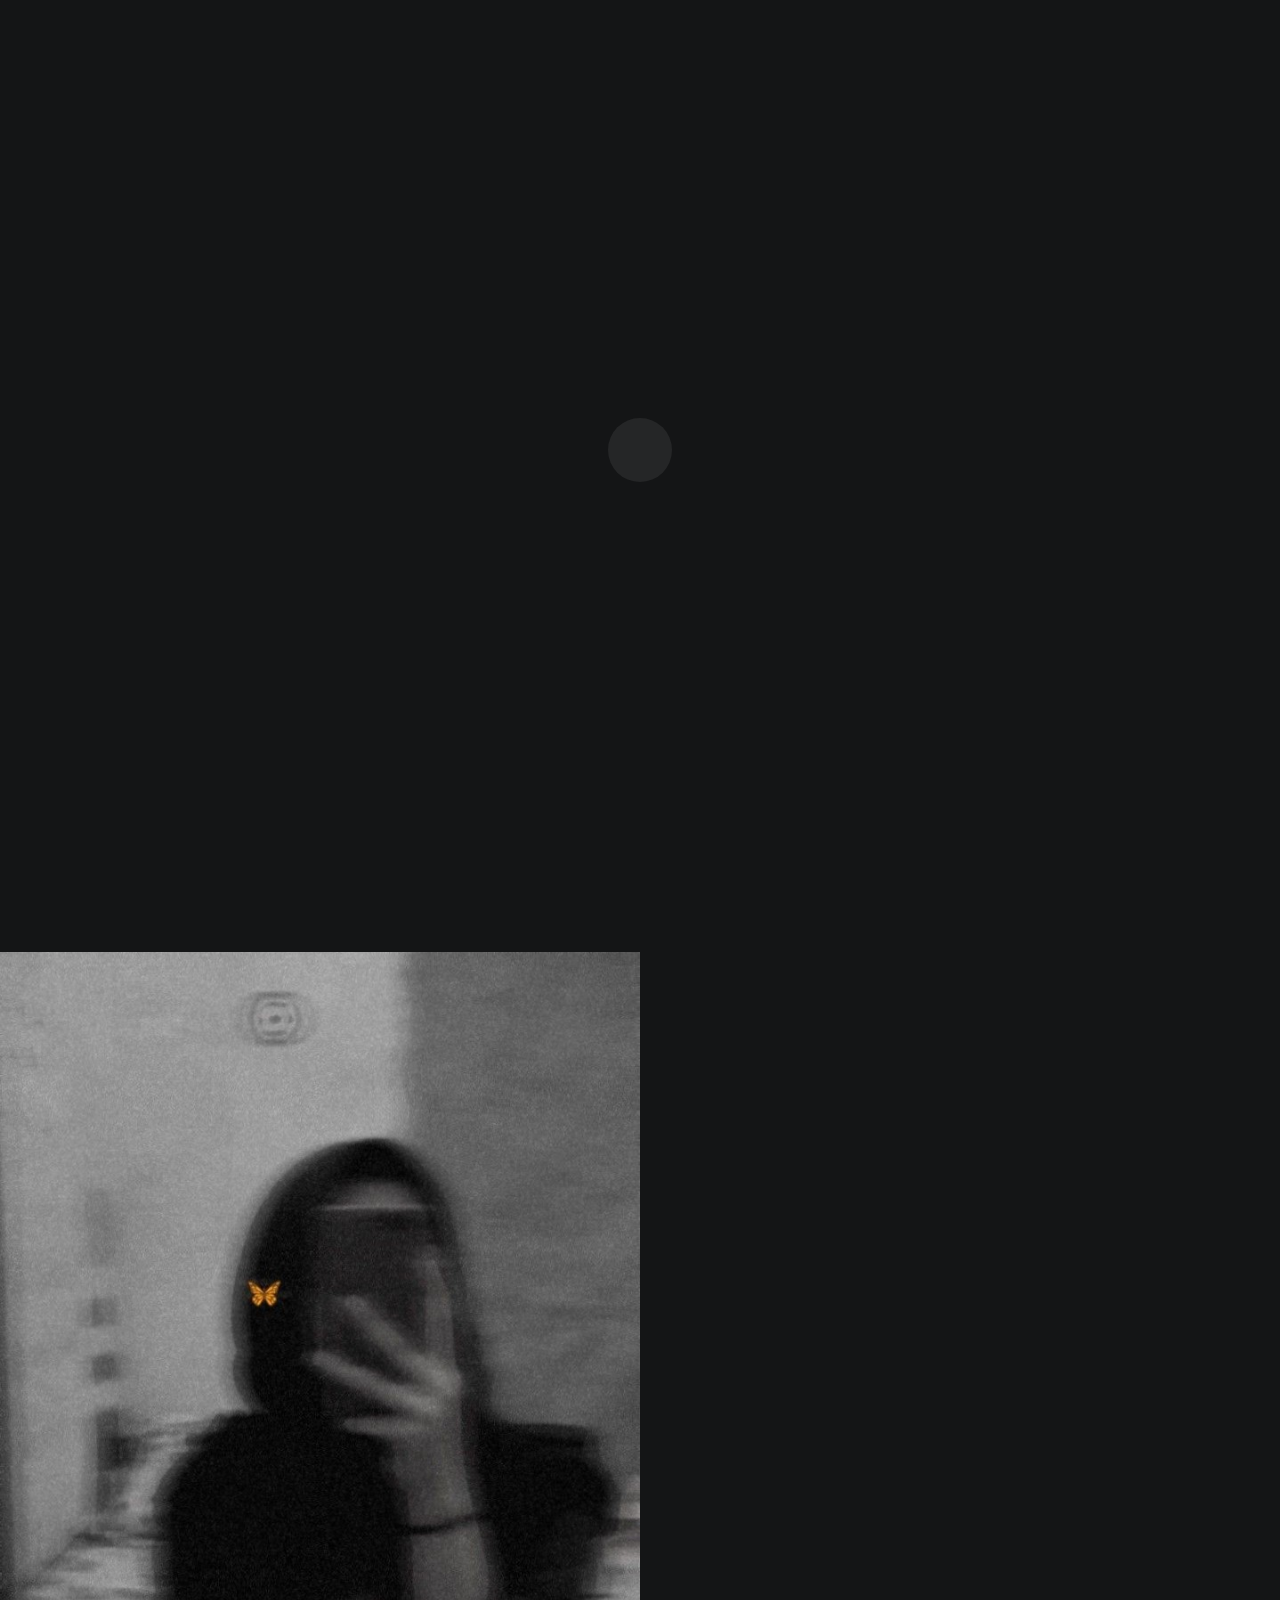
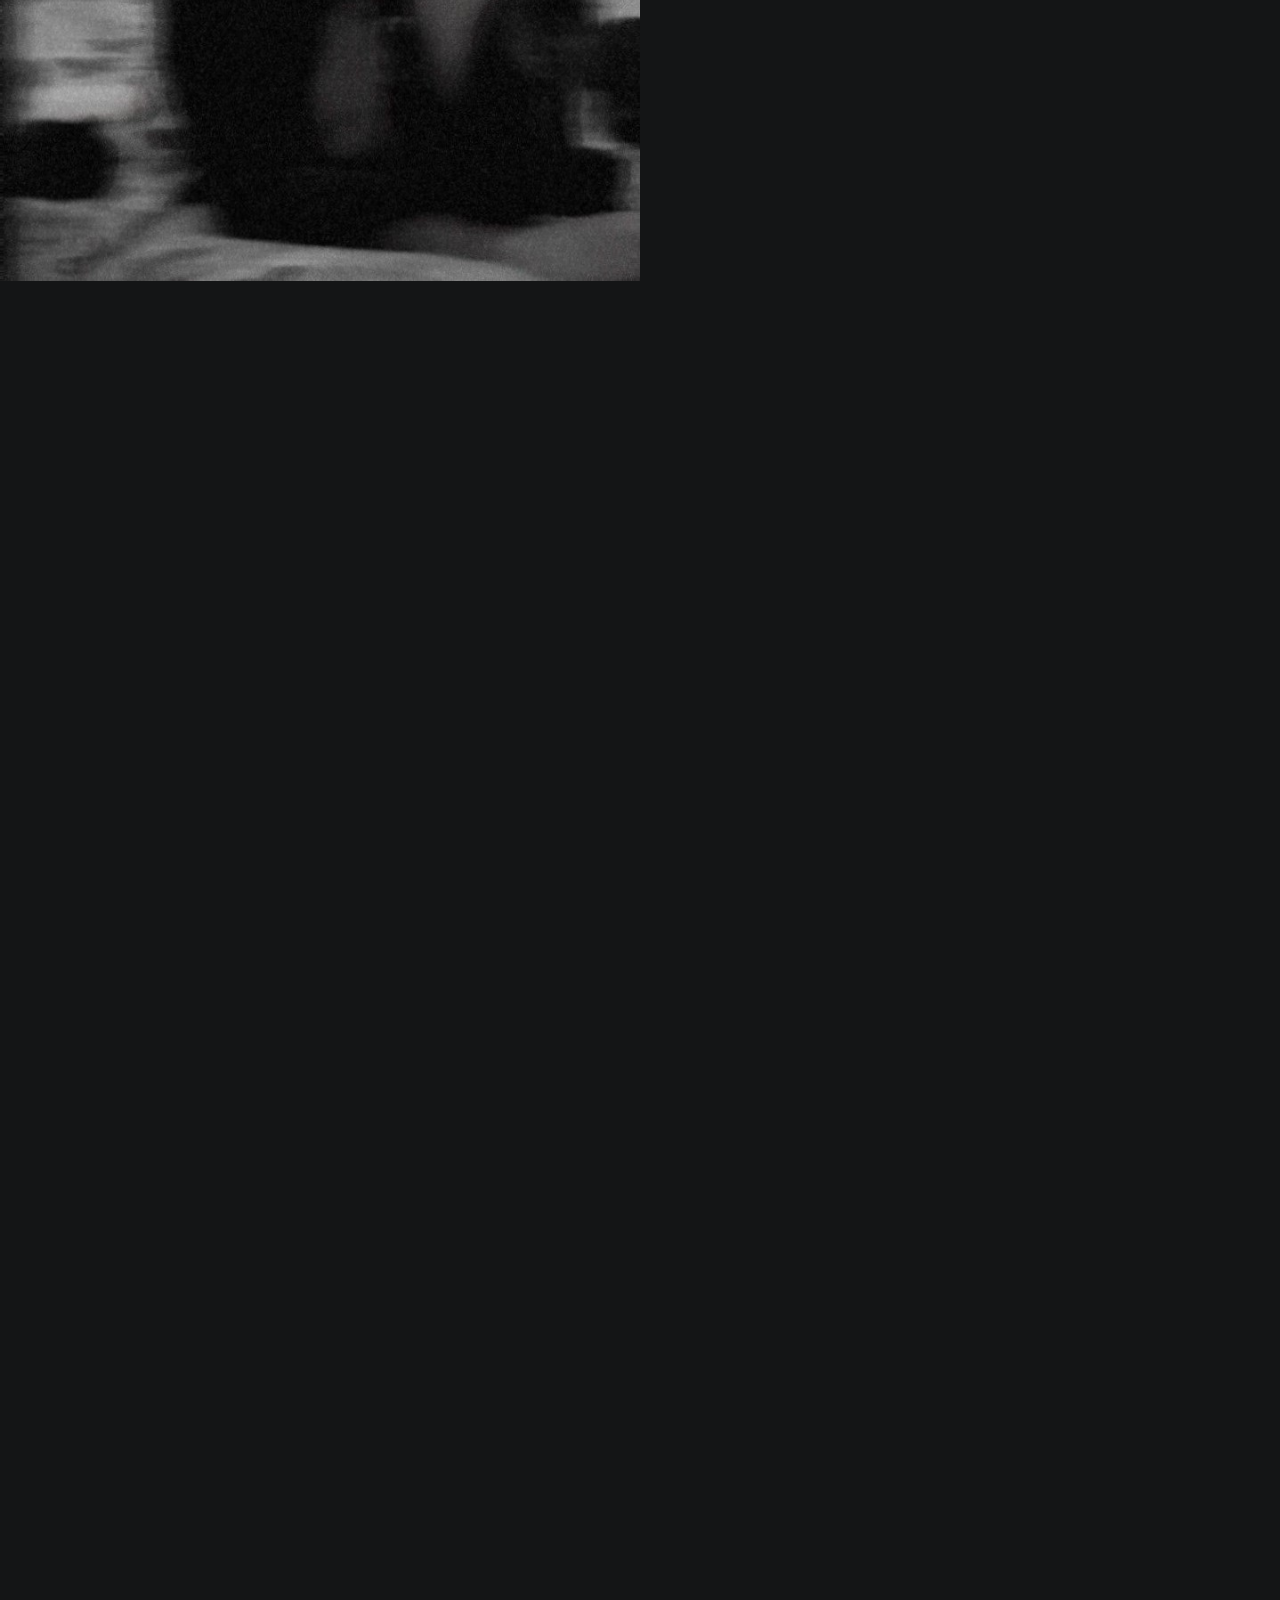
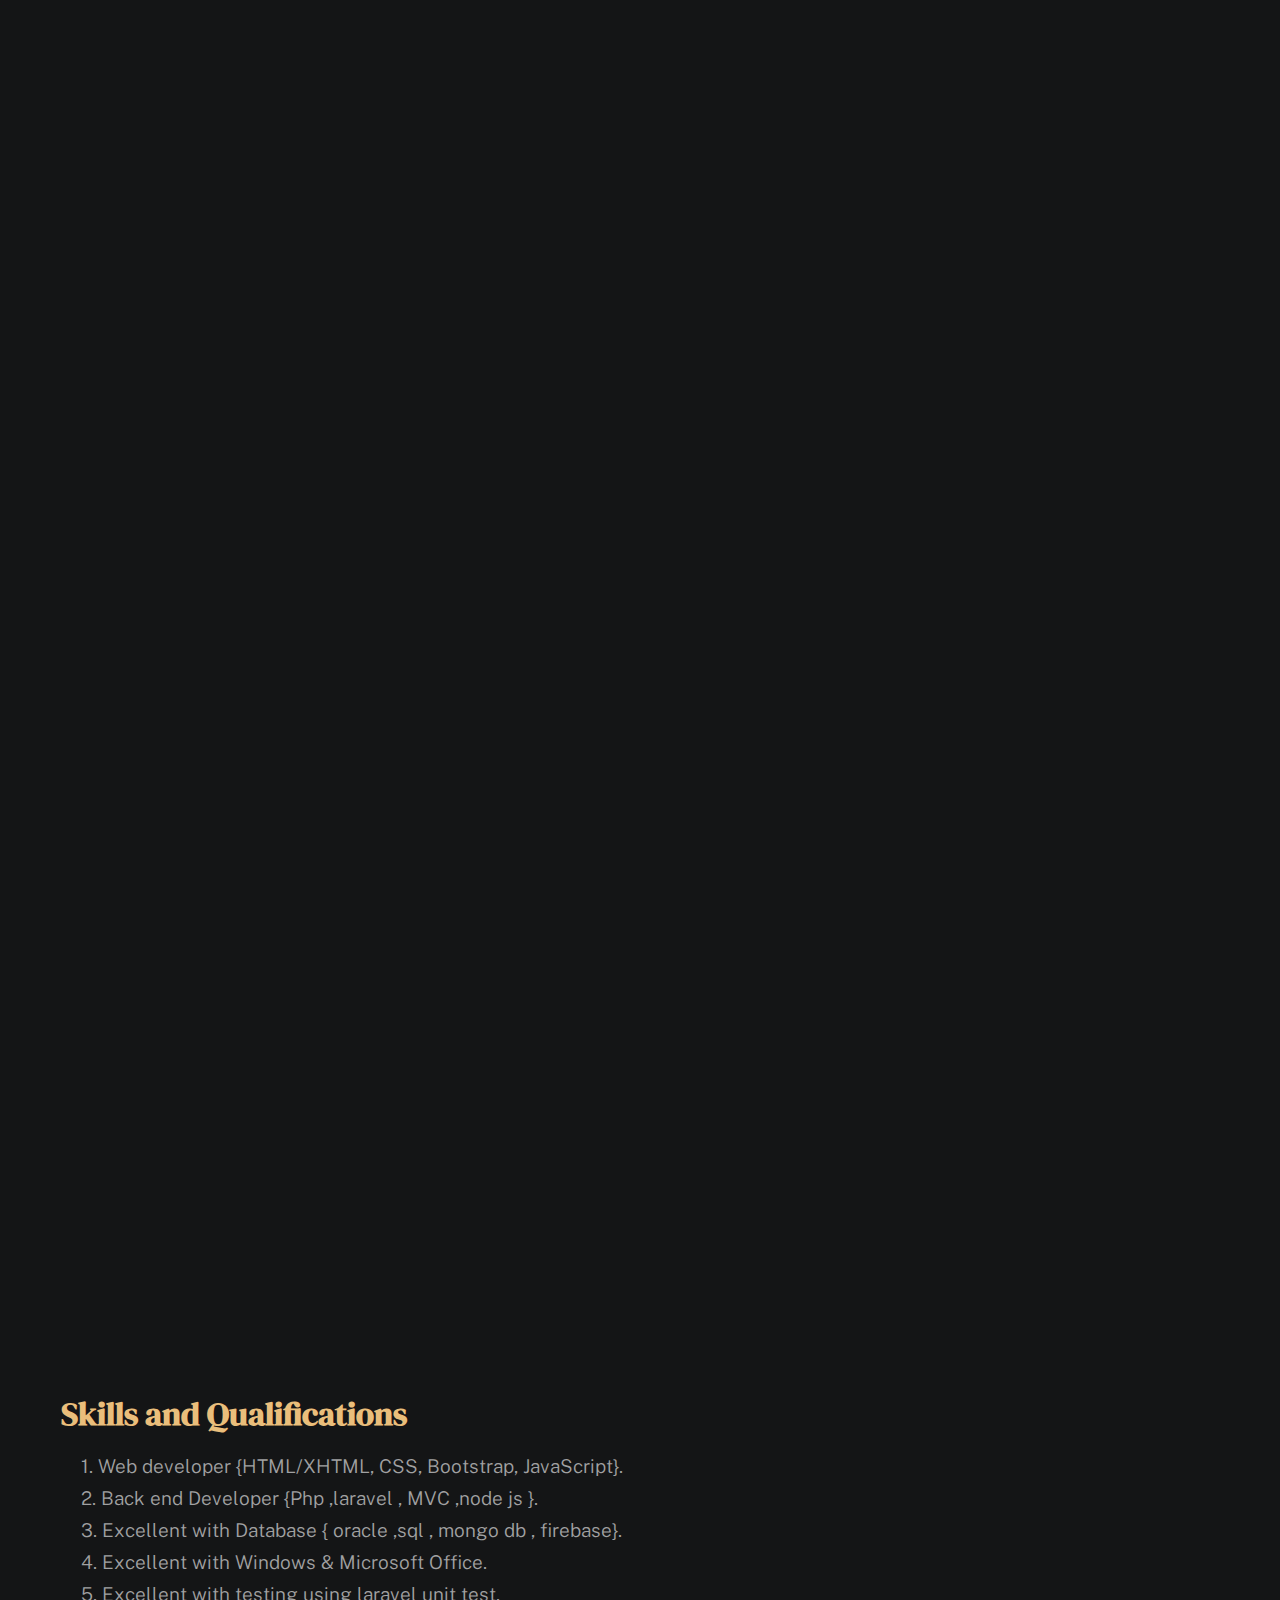
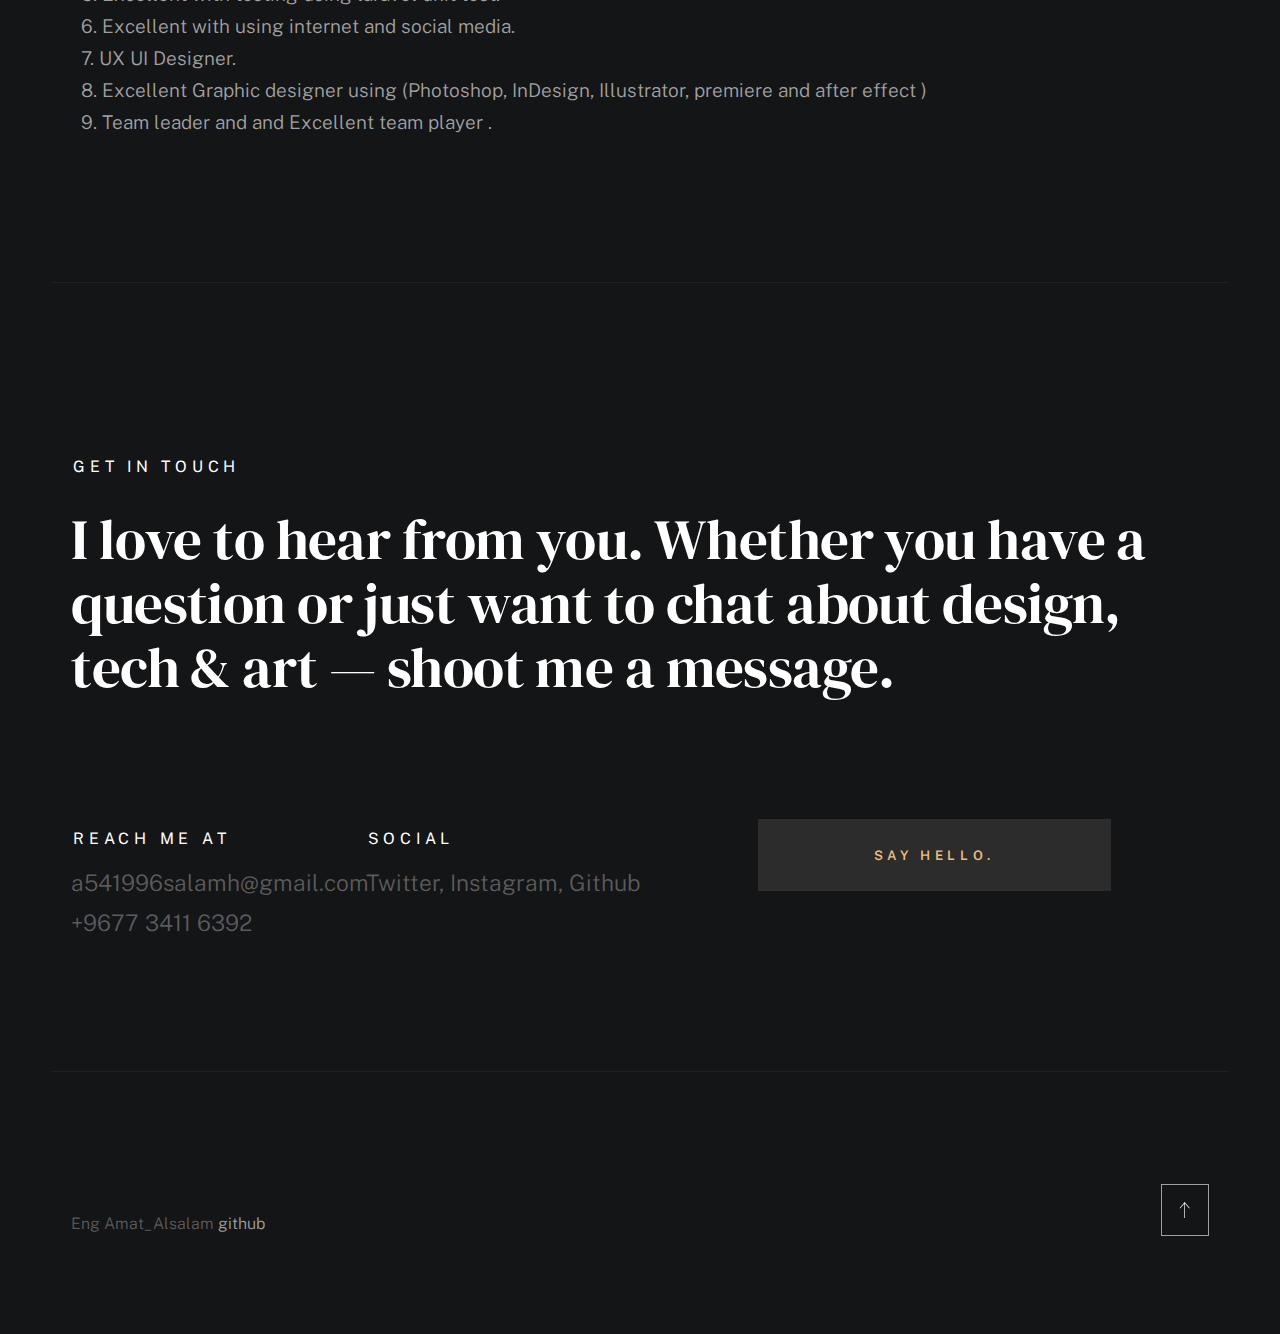
==== arabic.html @ 9507a700 "commet" ====
<!DOCTYPE html>
<html class="no-js ss-preload" lang="en">
<head>

    <!--- basic page needs
    ================================================== -->
    <meta charset="utf-8">
    <title>Amat</title>
    <meta name="description" content="">
    <meta name="Amat" content="">

    <!-- mobile specific metas
    ================================================== -->
    <meta name="viewport" content="width=device-width, initial-scale=1">

    <!-- CSS
    ================================================== -->
    <link rel="stylesheet" href="css/vendor.css">
    <link rel="stylesheet" href="css/styles.css">

    <!-- favicons
    ================================================== -->
    <link rel="apple-touch-icon" sizes="180x180" href="apple-touch-icon.png">
    
    <link rel="manifest" href="site.webmanifest">

</head>

<body id="top">


    <!-- # preloader
    ================================================== -->
    <div id="preloader">
        <div id="loader">
        </div>
    </div>


    <!-- # page wrap
    ================================================== -->
    <div class="s-pagewrap">

        <div class="circles">
            <span></span>
            <span></span>
            <span></span>
            <span></span>
            <span></span>
        </div>


        <!-- ## site header 
        ================================================== -->
        <header class="s-header">

            <div class="header-mobile">
                <span class="mobile-home-link"><a href="index.html">Luther.</a></span>
                <a class="mobile-menu-toggle" href="#0"><span>Menu</span></a>
            </div>

            <div class="row wide main-nav-wrap">
                <nav class="column lg-12 main-nav">
                    <ul>
                        <li><a href="index.html" class="home-link">Luther.</a></li>
                        <li class="current"><a href="#intro" class="smoothscroll">Intro</a></li>
                        <li><a href="#about" class="smoothscroll">About</a></li>
                        <li><a href="#works" class="smoothscroll">Works</a></li>
                        <li><a href="#contact" class="smoothscroll">Say Hello</a></li>
                        <li><a href="arabic.html" >arabic</a></li>
                        <li><a href="#index" class="smoothscroll">Salama</a></li>
                    </ul>
                </nav>
            </div>

        </header> <!-- end s-header -->


        <!-- ## main content
        ==================================================- -->
        <main class="s-content">


            <!-- ### intro
            ================================================== -->
            <section id="intro" class="s-intro target-section">

                <div class="row intro-content wide">

                    <div class="column">
                        <div class="text-pretitle with-line">
                            Hello World
                        </div>

                        <h1 class="text-huge-title" id="index">
                            I am Amat ALsalam, <br>
                            a A UX UI designer <br>
                            & full-stack developer <br> 
                           & graphic designer <br>
                           And product person passionate<br>
                    about creating simple yet <br>
                     innovative experiences for
                    users. 
                        </h1>
                    </div>
                   
                    <ul class="intro-social">
                        <li><a href="#0">Behance</a></li>
                        <li><a href="#0">Twitter</a></li>
                        <li><a href="#0">Dribbble</a></li>
                        <li><a href="#0">Instagram</a></li>
                    </ul>

                </div> <!-- end intro content -->

                <a href="#about" class="intro-scrolldown smoothscroll">
                    <svg width="24" height="24" viewBox="0 0 24 24" xmlns="http://www.w3.org/2000/svg" fill-rule="evenodd" clip-rule="evenodd"><path d="M11 21.883l-6.235-7.527-.765.644 7.521 9 7.479-9-.764-.645-6.236 7.529v-21.884h-1v21.883z"/></svg>
                </a>

            </section> <!-- end s-intro -->


            <!-- ### about
            ================================================== -->
            <section id="about" class="s-about target-section">


                <div class="row about-info wide" data-animate-block>

                    <div class="column lg-6 md-12 about-info__pic-block">
                        <img src="images/about-photo.jpeg" 
                           >
                    </div>

                    <div class="column lg-6 md-12">
                        <div class="about-info__text" >

                            <h2 class="text-pretitle with-line" data-animate-el>
                                About
                            </h2>
                            <p class="attention-getter" data-animate-el>
                                My Name is Amat Al-salam ,Graduated from sana'a university facuality of computer and
                information technology,Now I work as
                 full-stack developer
                I create notable experiences for digital products, with a strong passion for design strategy,
                illustration,
                typography and storytelling.
                After, leveraging a successful career in architecture, I strive to emphasise user’s needs and behaviours
                while
                balancing them with the clients’ business needs.
                            </p>
                            <a href="cv.html" class="btn btn--medium u-fullwidth" data-animate-el>Download CV</a>

                        </div>
                    </div>
                </div> <!-- about-info -->


                <div class="row about-expertise" data-animate-block>
                    <div class="column lg-12">

                        <h2 class="text-pretitle" data-animate-el>Expertise</h2>

                        <ul class="skills-list h1" data-animate-el>
                            <li>Developer</li>
                            <li>Visual Design</li>
                            <li>Branding Identity</li>
                            <li>UI UX Design</li>
                            <li>Product Design</li>
                    
                        </ul>

                    </div>
                </div> <!-- end about-expertise -->


                <div class="row about-timelines" data-animate-block>

                    <div class="column lg-6 tab-12">

                        <h2 class="text-pretitle" data-animate-el>
                            Experience
                        </h2>

                        <div class="timeline" data-animate-el>

                            <div class="timeline__block">
                                <div class="timeline__bullet"></div>
                                <div class="timeline__header">
                                    <h4 class="timeline__title">E-shuback</h3>
                                    <h5 class="timeline__meta">full-stack developer </h5>
                                    <p class="timeline__timeframe">July 2022 - Present</p>
                                </div>
                                <div class="timeline__desc">
                                    <p>I work as full stack developer using many framework such as laravel ajax and techniques like livewire</p>
                                </div>
                            </div>
    
                            <div class="timeline__block">
                                <div class="timeline__bullet"></div>
                                <div class="timeline__header">
                                    <h4 class="timeline__title">Masar Soft company</h4>
                                    <h5 class="timeline__meta">UX UI & motion graphic designer </h5>
                                    <p class="timeline__timeframe">January 2021 - August 2021</p>
                                </div>
                                <div class="timeline__desc">
                                    <p>motion graphic designer using affter effect and adobe premier programs</p>
                                </div>
                            </div>
                            <div class="timeline__block">
                                <div class="timeline__bullet"></div>
                                <div class="timeline__header">
                                    <h4 class="timeline__title">Kazen pro for trading company </h4>
                                    <h5 class="timeline__meta"> graphic designer </h5>
                                    <p class="timeline__timeframe">January 2020 - January 2021</p>
                                </div>
                                <div class="timeline__desc">
                                    <p> advertizment and graphic designer</p>
                                </div>
                            </div>
                        </div> <!-- end timeline -->

                    </div> <!-- end column -->

                    <div class="column lg-6 tab-12">

                        <h2 class="text-pretitle" data-animate-el>
                            Education
                        </h2>

                        <div class="timeline" data-animate-el>

                            <div class="timeline__block">
                                <div class="timeline__bullet"></div>
                                <div class="timeline__header">
                                    <h4 class="timeline__title">Rowad Coding Acadmy</h4>
                                    <h5 class="timeline__meta"> full-stack developer </h5>
                                    <p class="timeline__timeframe">January 2022 - Jun 2022</p>
                                </div>
                                <div class="timeline__desc">
                                    <p>I was trainer in full-stack developement bootcamp</p>
                                </div>
                            </div>
                            <div class="timeline__block">
                                <div class="timeline__bullet"></div>
                                <div class="timeline__header">
                                    <h4 class="timeline__title">Sana'a university</h4>
                                    <h5 class="timeline__meta"> information systems</h5> 
                                    <p class="timeline__timeframe">August 2016 - Jun 2020</p>
                                </div>
                                <div class="timeline__desc">
                                    <p></p>
                                </div>
                            </div>
                            <div class="timeline__block">
                                <div class="timeline__bullet"></div>
                                <div class="timeline__header">
                                    <h4 class="timeline__title">Ministry of youth and sports, Sana’a Yemen</h4>
                                    <p class="timeline__meta"> graphic designer</p> 
                                   
                                </div>
                                <div class="timeline__desc">
                                    <p></p>
                                </div>
                            </div>
                            <div class="timeline__block">
                                <div class="timeline__bullet"></div>
                                <div class="timeline__header">
                                    <h4 class="timeline__title">A2Z Institute Sana’a – Yemen</h4>
                                    <p class="timeline__meta"> Advanced courses</p> 
                                    
                                </div>
                                <div class="timeline__desc">
                                    <p></p>
                                </div>
                            </div>
                            <div class="timeline__block">
                                <div class="timeline__bullet"></div>
                                <div class="timeline__header">
                                    <h4 class="timeline__title">Fli Institute Sana’a – Yemen</h4>
                                    <p class="timeline__meta"> English Intermdiate diploma</p> 
                                  
                                </div>
                                <div class="timeline__desc">
                                    <p></p>
                                </div>
                            </div>
                        </div> <!-- end timeline -->
                        
                    </div> <!-- end column -->


                </div> <!-- end about-timelines -->

            </section> <!-- end s-about -->


            <!-- ### works
            ================================================== -->
            <section id="works" class="s-works target-section">


                <div class="row works-portfolio">

                    <div class="column lg-12" data-animate-block>

                        <h2 class="text-pretitle" data-animate-el>
                            Recent Works
                        </h2>
                        <p class="h1" data-animate-el>
                            Here are some of my favorite projects I have done lately. Feel free to check them out.
                        </p>
    
                        <ul class="folio-list row block-lg-one-half block-stack-on-1000">

                            <li class="folio-list__item column" data-animate-el>
                                <a class="folio-list__item-link" href="#modal-01">
                                    <div class="folio-list__item-pic">
                                        <img src="images/work/mazad.jpg"
                                             alt="">
                                    </div>
                                    
                                    <div class="folio-list__item-text">
                                        <div class="folio-list__item-cat">
                                            Website
                                        </div>
                                        <div class="folio-list__item-title">
                                            laravel project
                                        </div>
                                    </div>
                                </a>
                                <a class="folio-list__proj-link" href="#" title="project link">
                                    <svg width="15" height="15" viewBox="0 0 15 15" fill="none" xmlns="http://www.w3.org/2000/svg"><path d="M8.14645 3.14645C8.34171 2.95118 8.65829 2.95118 8.85355 3.14645L12.8536 7.14645C13.0488 7.34171 13.0488 7.65829 12.8536 7.85355L8.85355 11.8536C8.65829 12.0488 8.34171 12.0488 8.14645 11.8536C7.95118 11.6583 7.95118 11.3417 8.14645 11.1464L11.2929 8H2.5C2.22386 8 2 7.77614 2 7.5C2 7.22386 2.22386 7 2.5 7H11.2929L8.14645 3.85355C7.95118 3.65829 7.95118 3.34171 8.14645 3.14645Z" fill="currentColor" fill-rule="evenodd" clip-rule="evenodd"></path></svg>
                                </a>
                            </li> <!--end folio-list__item -->

                            <li class="folio-list__item column" data-animate-el>
                                <a class="folio-list__item-link" href="#modal-02">
                                    <div class="folio-list__item-pic">
                                        <img src="images/work/cac.png" 
                                            >
                                    </div>
                                    
                                    <div class="folio-list__item-text">
                                        <div class="folio-list__item-cat">
                                             Website
                                        </div>
                                        <div class="folio-list__item-title">
                                           Car Auction
                                        </div>
                                    </div>
                                </a>
                                <a class="folio-list__proj-link" href="#" title="project link">
                                    <svg width="15" height="15" viewBox="0 0 15 15" fill="none" xmlns="http://www.w3.org/2000/svg"><path d="M8.14645 3.14645C8.34171 2.95118 8.65829 2.95118 8.85355 3.14645L12.8536 7.14645C13.0488 7.34171 13.0488 7.65829 12.8536 7.85355L8.85355 11.8536C8.65829 12.0488 8.34171 12.0488 8.14645 11.8536C7.95118 11.6583 7.95118 11.3417 8.14645 11.1464L11.2929 8H2.5C2.22386 8 2 7.77614 2 7.5C2 7.22386 2.22386 7 2.5 7H11.2929L8.14645 3.85355C7.95118 3.65829 7.95118 3.34171 8.14645 3.14645Z" fill="currentColor" fill-rule="evenodd" clip-rule="evenodd"></path></svg>
                                </a>
                            </li> <!--end folio-list__item -->

                            <li class="folio-list__item column" data-animate-el>
                                <a class="folio-list__item-link" href="#modal-03">
                                    <div class="folio-list__item-pic">
                                        <img src="images/work/portifillio.png" 
                                           >
                                    </div>
                                    
                                    <div class="folio-list__item-text">
                                        <div class="folio-list__item-cat">
                                            portifillio
                                        </div>
                                        <div class="folio-list__item-title">
                                            website.
                                        </div>
                                    </div>
                                </a>
                                <a class="folio-list__proj-link" href="#" title="project link">
                                    <svg width="15" height="15" viewBox="0 0 15 15" fill="none" xmlns="http://www.w3.org/2000/svg"><path d="M8.14645 3.14645C8.34171 2.95118 8.65829 2.95118 8.85355 3.14645L12.8536 7.14645C13.0488 7.34171 13.0488 7.65829 12.8536 7.85355L8.85355 11.8536C8.65829 12.0488 8.34171 12.0488 8.14645 11.8536C7.95118 11.6583 7.95118 11.3417 8.14645 11.1464L11.2929 8H2.5C2.22386 8 2 7.77614 2 7.5C2 7.22386 2.22386 7 2.5 7H11.2929L8.14645 3.85355C7.95118 3.65829 7.95118 3.34171 8.14645 3.14645Z" fill="currentColor" fill-rule="evenodd" clip-rule="evenodd"></path></svg>
                                </a>
                            </li> <!--end folio-list__item -->

                            <li class="folio-list__item column" data-animate-el>
                                <a class="folio-list__item-link" href="#modal-04">
                                    <div class="folio-list__item-pic">
                                        <img src="images/work/job.png" alt="">
                                    </div>
                                    
                                    <div class="folio-list__item-text">
                                        <div class="folio-list__item-cat">
                                            Website
                                        </div>
                                        <div class="folio-list__item-title">
                                            Blockchain for jobs.
                                        </div>
                                    </div>
                                </a>
                                <a class="folio-list__proj-link" href="#" title="project link">
                                    <svg width="15" height="15" viewBox="0 0 15 15" fill="none" xmlns="http://www.w3.org/2000/svg"><path d="M8.14645 3.14645C8.34171 2.95118 8.65829 2.95118 8.85355 3.14645L12.8536 7.14645C13.0488 7.34171 13.0488 7.65829 12.8536 7.85355L8.85355 11.8536C8.65829 12.0488 8.34171 12.0488 8.14645 11.8536C7.95118 11.6583 7.95118 11.3417 8.14645 11.1464L11.2929 8H2.5C2.22386 8 2 7.77614 2 7.5C2 7.22386 2.22386 7 2.5 7H11.2929L8.14645 3.85355C7.95118 3.65829 7.95118 3.34171 8.14645 3.14645Z" fill="currentColor" fill-rule="evenodd" clip-rule="evenodd"></path></svg>
                                </a>
                            </li> <!--end folio-list__item -->

                            <li class="folio-list__item column" data-animate-el>
                                <a class="folio-list__item-link" href="#modal-05">
                                    <div class="folio-list__item-pic">
                                        <img src="images/work/video.png" alt="">
                                    </div>
                                    
                                    <div class="folio-list__item-text">
                                        <div class="folio-list__item-cat">
                                            motion graphic
                                        </div>
                                        <div class="folio-list__item-title">
                                            branding.
                                        </div>
                                    </div>
                                </a>
                                <a class="folio-list__proj-link" href="#" title="project link">
                                    <svg width="15" height="15" viewBox="0 0 15 15" fill="none" xmlns="http://www.w3.org/2000/svg"><path d="M8.14645 3.14645C8.34171 2.95118 8.65829 2.95118 8.85355 3.14645L12.8536 7.14645C13.0488 7.34171 13.0488 7.65829 12.8536 7.85355L8.85355 11.8536C8.65829 12.0488 8.34171 12.0488 8.14645 11.8536C7.95118 11.6583 7.95118 11.3417 8.14645 11.1464L11.2929 8H2.5C2.22386 8 2 7.77614 2 7.5C2 7.22386 2.22386 7 2.5 7H11.2929L8.14645 3.85355C7.95118 3.65829 7.95118 3.34171 8.14645 3.14645Z" fill="currentColor" fill-rule="evenodd" clip-rule="evenodd"></path></svg>
                                </a>
                            </li> <!--end folio-list__item -->

                            <li class="folio-list__item column" data-animate-el>
                                <a class="folio-list__item-link" href="#modal-06">
                                    <div class="folio-list__item-pic">
                                        <img src="images/work/posts.png" alt="">
                                    </div>
                                    
                                    <div class="folio-list__item-text">
                                        <div class="folio-list__item-cat">
                                            Branding & Illustration
                                        </div>
                                        <div class="folio-list__item-title">
                                            social media posts.
                                        </div>
                                    </div>
                                </a>
                                <a class="folio-list__proj-link" href="#" title="project link">
                                    <svg width="15" height="15" viewBox="0 0 15 15" fill="none" xmlns="http://www.w3.org/2000/svg"><path d="M8.14645 3.14645C8.34171 2.95118 8.65829 2.95118 8.85355 3.14645L12.8536 7.14645C13.0488 7.34171 13.0488 7.65829 12.8536 7.85355L8.85355 11.8536C8.65829 12.0488 8.34171 12.0488 8.14645 11.8536C7.95118 11.6583 7.95118 11.3417 8.14645 11.1464L11.2929 8H2.5C2.22386 8 2 7.77614 2 7.5C2 7.22386 2.22386 7 2.5 7H11.2929L8.14645 3.85355C7.95118 3.65829 7.95118 3.34171 8.14645 3.14645Z" fill="currentColor" fill-rule="evenodd" clip-rule="evenodd"></path></svg>
                                </a>
                            </li> <!--end folio-list__item -->

                        </ul> <!-- end folio-list -->

                    </div> <!-- end column -->


                    <!-- Modal Templates Popup
                    -------------------------------------------- -->
                    <div id="modal-01" hidden>
                        <div class="modal-popup">
                            <img src="images/work/mazad.jpg" width="70%" height=""alt="">
                
                            <div class="modal-popup__desc">
                                <h5> Mazad line</h5>
                                <p>team work website for selling cars on auction <br>
                                we used program language such as laravel ,html ,css
                                 ,java_script ,bootstrap and techniques like livewire,but we have not done it yet
                                </p>
                                <ul class="modal-popup__cat">
                                    <li>Website</li>
                                    <li>front and backend developer </li>
                                </ul>
                            </div>
                
                            <a href="" class="modal-popup__details"> there is no project link thats for client privacy</a>
                        </div>
                    </div> <!-- end modal -->

                    <div id="modal-02" hidden>
                        <div class="modal-popup ">
                            <img src="images/work/cac.png" width="98%" height=""alt="">
                
                            <div class="modal-popup__desc">
                                <h5>Car Action website</h5>
                                <p>CAC is laravel project for cars Auction bulid with laravel framework</p>
                                <ul class="modal-popup__cat">
                                    <li>website</li>
                                   
                                    <li> <a href="https://salama-eng.github.io/CarAuction/index.html" class="modal-popup__details">frontend link</a></li>                                    
                                   
                                </ul>
                            </div>
                
                            
                            <a href="https://github.com/salama-eng/CAC_project" class="modal-popup__details">Project backend link</a>
                        </div>
                    </div> <!-- end modal -->

                    <div id="modal-03" hidden>
                        <div class="modal-popup">
                            <img src="images/work/portifillio.png" width="100%" height="90%" alt="">
                
                            <div class="modal-popup__desc">
                                <h5>portfolio</h5>
                                <p>portfolio using nodejs framework</p>
                                <ul class="modal-popup__cat">
                                    <li>website</li>
                                </ul>
                            </div>
                
                            <a href="https://salama-eng.github.io/protofiloi/" class="modal-popup__details">Project link</a>
                        </div>
                    </div> <!-- end modal -->

                    <div id="modal-04" hidden>
                        <div class="modal-popup">
                            <img src="images/work/job.png" alt="">
                
                            <div class="modal-popup__desc">
                                <h5>motion grapic vedios</h5>
                                <p>motion graphic videos using aftereffect and adobe premier program.</p>
                                <ul class="modal-popup__cat">
                                    <li>videos</li>
                                </ul>
                            </div>
                
                            <a href="https://salama-eng.github.io/blockchain-company" class="modal-popup__details">Project link</a>
                        </div>
                    </div> <!-- end modal -->

                    <div id="modal-05" hidden>
                        <div class="modal-popup">

                            <img src="images/work/video.png" alt="">
                
                            <div class="modal-popup__desc">
                                <h5>motion grapic vedios</h5>
                                <p>motion graphic videos using aftereffect and adobe premier program..</p>
                                <ul class="modal-popup__cat">
                                    <li>videos</li>
                                </ul>
                            </div>
                
                            <a href="https://drive.google.com/drive/folders/1o-gbTzigUXdhY1HLjZap4emoyLa5oNHq" class="modal-popup__details">Project link</a>
                        </div>
                    </div> <!-- end modal -->

                    <div id="modal-06" hidden>
                        <div class="modal-popup">
                            <img src="images/work/posts.png" alt="">
                
                            <div class="modal-popup__desc">
                                <h5>posts and social media designer</h5>
                                <p>design posts and advertizments using illistrator photoshop and indesign.</p>
                                <ul class="modal-popup__cat">
                                    <li>Branding</li>
                                    <li>Product Design</li>
                                </ul>
                            </div>
                
                            <a href="https://drive.google.com/drive/folders/1jutzKMspH_Nfbsp2H7UOJoBWjekXszuC" class="modal-popup__details">Project link</a>
                        </div>
                    </div> <!-- end modal -->

                </div> <!-- end works-portfolio -->
                <section id="works" class="s-works target-section">


                    <div class="row works-portfolio">
               

                    <dl class="dictionary-style " style="margin-left: 10px;">
                         <h3><dt><strong>Skills and Qualifications</strong></dt></h3>

                           
                                <dd> Web developer {HTML/XHTML, CSS, Bootstrap, JavaScript}.</dd>
                                <dd> Back end Developer {Php ,laravel , MVC ,node js }.</dd>
                                <dd> Excellent with Database { oracle ,sql , mongo db , firebase}.</dd>
                                <dd> Excellent with Windows & Microsoft Office.</dd>
                                <dd> Excellent with testing using laravel unit test.</dd>
                                <dd> Excellent with using internet and social media.</dd>
                                <dd> UX UI Designer.</dd>
                                <dd> Excellent Graphic designer using (Photoshop, InDesign, Illustrator, premiere and after effect )</dd>
                                <dd> Team leader and and Excellent team player .</dd>

                               
                              
                         
                        </dl> </div>

            </section> <!-- end s-works -->


            <!-- ### contact
            ================================================== -->
            <section id="contact" class="s-contact target-section">

                <div class="row contact-top">
                    <div class="column lg-12">
                        <h2 class="text-pretitle">
                            Get In Touch
                        </h2>

                        <p class="h1">
                            I love to hear from you.
                            Whether you have a question or just 
                            want to chat about design, tech & art — shoot me a message.
                        </p>
                    </div>
                </div> <!-- end contact-top -->

                <div class="row contact-bottom">
                    <div class="column lg-3 md-5 tab-6 stack-on-550 contact-block">
                        <h3 class="text-pretitle">Reach me at</h3>
                        <p class="contact-links">
                            <a href="mailto:a541996salamh@gmail.com" class="mailtoui">a541996salamh@gmail.com</a> <br>
                            <a href="tel:+967734116392">+9677 3411 6392</a>
                        </p>
                    </div>
                    <div class="column lg-4 md-5 tab-6 stack-on-550 contact-block">
                        <h3 class="text-pretitle">Social</h3>
                        <ul class="contact-social">
                            <li><a href="https://twitter.com/Salam_404">Twitter</a></li>
                            <li><a href="https://www.instagram.com/salama.404/">Instagram</a></li>
                            <li><a href="https://github.com/salama-eng">Github</a></li>
                        </ul>
                    </div>
                    <div class="column lg-4 md-12 contact-block">
                        <a href="mailto:a541996salamh@gmail.com" class="mailtoui btn btn--medium u-fullwidth contact-btn">Say Hello.</a>
                    </div>
                </div> <!-- end contact-bottom -->

            </section> <!-- end contact -->

        </main> <!-- end s-content -->


        <!-- ## footer
        ================================================== -->
        <footer class="s-footer">

            <div class="row">
                <div class="column ss-copyright">
                   
                    <span> Eng Amat_Alsalam <a href="mailto:a541996salamh@gmail.com">github</a></span>
                </div>

                <div class="ss-go-top">
                    <a class="smoothscroll" title="Back to Top" href="#top">
                        <svg xmlns="http://www.w3.org/2000/svg" viewBox="0 0 24 24" fill-rule="evenodd" clip-rule="evenodd"><path d="M11 2.206l-6.235 7.528-.765-.645 7.521-9 7.479 9-.764.646-6.236-7.53v21.884h-1v-21.883z"/></svg>
                    </a>
                </div>
            </div>

        </footer> <!-- end s-footer -->

    </div> <!-- end -s-pagewrap -->


    <!-- Java Script
    ================================================== -->
    <script src="js/plugins.js"></script>
    <script src="js/main.js"></script>

</body>
</html>
---- css/vendor.css ----
/* ===================================================================
 * Theme Third-party Stylesheets
 * Template Ver. 1.0.0
 * 02-16-2021
 * -------------------------------------------------------------------
 *
 * TOC:
 * 
 * # PrismJS 1.20.0
 * # Swiper 6.4.5
 * # Basiclightbox
 * 
 * ------------------------------------------------------------------- */



/* ===================================================================
 * # PrismJS 1.20.0
 *   https://prismjs.com/download.html#themes=prism-tomorrow&languages=markup+css+clike+javascript+markup-templating+php
 *   
 *   prism.js tomorrow night eighties for JavaScript, CoffeeScript, CSS and HTML
 *   Based on https://github.com/chriskempson/tomorrow-theme
 *   @author Rose Pritchard
 * ------------------------------------------------------------------- */

code[class*="language-"],
pre[class*="language-"] {
    color           : #ccc;
    background      : none;
    font-family     : var(--font-mono);
    font-size       : calc(var(--text-size) * 0.9444);
    text-align      : left;
    white-space     : pre;
    word-spacing    : normal;
    word-break      : normal;
    word-wrap       : normal;
    line-height     : var(--vspace-1);
    -moz-tab-size   : 4;
    -o-tab-size     : 4;
    tab-size        : 4;
    -webkit-hyphens : none;
    -moz-hyphens    : none;
    -ms-hyphens     : none;
    hyphens         : none;
}

/* Code blocks */

pre[class*="language-"] {
    padding  : var(--vspace-0_5) 0 var(--vspace-1);
    margin   : 0;
    overflow : auto;
}

:not(pre)>code[class*="language-"],
pre[class*="language-"] {
    background : #2d2d2d;
}

/* Inline code */

:not(pre)>code[class*="language-"] {
    padding     : .1em;
    white-space : normal;
}

.token.comment,
.token.block-comment,
.token.prolog,
.token.doctype,
.token.cdata {
    color : #999;
}

.token.punctuation {
    color : #ccc;
}

.token.tag,
.token.attr-name,
.token.namespace,
.token.deleted {
    color : #e2777a;
}

.token.function-name {
    color : #6196cc;
}

.token.boolean,
.token.number,
.token.function {
    color : #f08d49;
}

.token.property,
.token.class-name,
.token.constant,
.token.symbol {
    color : #f8c555;
}

.token.selector,
.token.important,
.token.atrule,
.token.keyword,
.token.builtin {
    color : #cc99cd;
}

.token.string,
.token.char,
.token.attr-value,
.token.regex,
.token.variable {
    color : #7ec699;
}

.token.operator,
.token.entity,
.token.url {
    color : #67cdcc;
}

.token.important,
.token.bold {
    font-weight : bold;
}

.token.italic {
    font-style : italic;
}

.token.entity {
    cursor : help;
}

.token.inserted {
    color : green;
}



/* ===================================================================
 * # Swiper 6.4.5
 *   Most modern mobile touch slider and framework with hardware accelerated transitions
 *   https://swiperjs.com
 *
 *   Copyright 2014-2020 Vladimir Kharlampidi
 *
 *   Released under the MIT License
 *
 *   Released on: December 18, 2020
 * ------------------------------------------------------------------- */

@font-face {
    font-family : "swiper-icons";
    src         : url("data:application/font-woff;charset=utf-8;base64, [base64]//wADZ2x5ZgAAAywAAADMAAAD2MHtryVoZWFkAAABbAAAADAAAAA2E2+eoWhoZWEAAAGcAAAAHwAAACQC9gDzaG10eAAAAigAAAAZAAAArgJkABFsb2NhAAAC0AAAAFoAAABaFQAUGG1heHAAAAG8AAAAHwAAACAAcABAbmFtZQAAA/gAAAE5AAACXvFdBwlwb3N0AAAFNAAAAGIAAACE5s74hXjaY2BkYGAAYpf5Hu/j+W2+MnAzMYDAzaX6QjD6/4//Bxj5GA8AuRwMYGkAPywL13jaY2BkYGA88P8Agx4j+/8fQDYfA1AEBWgDAIB2BOoAeNpjYGRgYNBh4GdgYgABEMnIABJzYNADCQAACWgAsQB42mNgYfzCOIGBlYGB0YcxjYGBwR1Kf2WQZGhhYGBiYGVmgAFGBiQQkOaawtDAoMBQxXjg/wEGPcYDDA4wNUA2CCgwsAAAO4EL6gAAeNpj2M0gyAACqxgGNWBkZ2D4/wMA+xkDdgAAAHjaY2BgYGaAYBkGRgYQiAHyGMF8FgYHIM3DwMHABGQrMOgyWDLEM1T9/w8UBfEMgLzE////P/5//f/V/xv+r4eaAAeMbAxwIUYmIMHEgKYAYjUcsDAwsLKxc3BycfPw8jEQA/[base64]/uznmfPFBNODM2K7MTQ45YEAZqGP81AmGGcF3iPqOop0r1SPTaTbVkfUe4HXj97wYE+yNwWYxwWu4v1ugWHgo3S1XdZEVqWM7ET0cfnLGxWfkgR42o2PvWrDMBSFj/IHLaF0zKjRgdiVMwScNRAoWUoH78Y2icB/yIY09An6AH2Bdu/UB+yxopYshQiEvnvu0dURgDt8QeC8PDw7Fpji3fEA4z/PEJ6YOB5hKh4dj3EvXhxPqH/SKUY3rJ7srZ4FZnh1PMAtPhwP6fl2PMJMPDgeQ4rY8YT6Gzao0eAEA409DuggmTnFnOcSCiEiLMgxCiTI6Cq5DZUd3Qmp10vO0LaLTd2cjN4fOumlc7lUYbSQcZFkutRG7g6JKZKy0RmdLY680CDnEJ+UMkpFFe1RN7nxdVpXrC4aTtnaurOnYercZg2YVmLN/d/gczfEimrE/fs/bOuq29Zmn8tloORaXgZgGa78yO9/cnXm2BpaGvq25Dv9S4E9+5SIc9PqupJKhYFSSl47+Qcr1mYNAAAAeNptw0cKwkAAAMDZJA8Q7OUJvkLsPfZ6zFVERPy8qHh2YER+3i/BP83vIBLLySsoKimrqKqpa2hp6+jq6RsYGhmbmJqZSy0sraxtbO3sHRydnEMU4uR6yx7JJXveP7WrDycAAAAAAAH//wACeNpjYGRgYOABYhkgZgJCZgZNBkYGLQZtIJsFLMYAAAw3ALgAeNolizEKgDAQBCchRbC2sFER0YD6qVQiBCv/H9ezGI6Z5XBAw8CBK/m5iQQVauVbXLnOrMZv2oLdKFa8Pjuru2hJzGabmOSLzNMzvutpB3N42mNgZGBg4GKQYzBhYMxJLMlj4GBgAYow/P/PAJJhLM6sSoWKfWCAAwDAjgbRAAB42mNgYGBkAIIbCZo5IPrmUn0hGA0AO8EFTQAA") format("woff");
    font-weight : 400;
    font-style  : normal;
}

:root {
    --swiper-theme-color : #007aff;
}

.swiper-container {
    margin-left  : auto;
    margin-right : auto;
    position     : relative;
    overflow     : hidden;
    list-style   : none;
    padding      : 0;
    /* Fix of Webkit flickering */
    z-index      : 1;
}

.swiper-container-vertical>.swiper-wrapper {
    flex-direction : column;
}

.swiper-wrapper {
    position            : relative;
    width               : 100%;
    height              : 100%;
    z-index             : 1;
    display             : flex;
    transition-property : transform;
    box-sizing          : content-box;
}

.swiper-container-android .swiper-slide,
.swiper-wrapper {
    transform : translate3d(0px, 0, 0);
}

.swiper-container-multirow>.swiper-wrapper {
    flex-wrap : wrap;
}

.swiper-container-multirow-column>.swiper-wrapper {
    flex-wrap      : wrap;
    flex-direction : column;
}

.swiper-container-free-mode>.swiper-wrapper {
    transition-timing-function : ease-out;
    margin                     : 0 auto;
}

.swiper-slide {
    flex-shrink         : 0;
    width               : 100%;
    height              : 100%;
    position            : relative;
    transition-property : transform;
}

.swiper-slide-invisible-blank {
    visibility : hidden;
}

/* Auto Height */

.swiper-container-autoheight,
.swiper-container-autoheight .swiper-slide {
    height : auto;
}

.swiper-container-autoheight .swiper-wrapper {
    align-items         : flex-start;
    transition-property : transform, height;
}

/* 3D Effects */

.swiper-container-3d {
    perspective : 1200px;
}

.swiper-container-3d .swiper-wrapper,
.swiper-container-3d .swiper-slide,
.swiper-container-3d .swiper-slide-shadow-left,
.swiper-container-3d .swiper-slide-shadow-right,
.swiper-container-3d .swiper-slide-shadow-top,
.swiper-container-3d .swiper-slide-shadow-bottom,
.swiper-container-3d .swiper-cube-shadow {
    transform-style : preserve-3d;
}

.swiper-container-3d .swiper-slide-shadow-left,
.swiper-container-3d .swiper-slide-shadow-right,
.swiper-container-3d .swiper-slide-shadow-top,
.swiper-container-3d .swiper-slide-shadow-bottom {
    position       : absolute;
    left           : 0;
    top            : 0;
    width          : 100%;
    height         : 100%;
    pointer-events : none;
    z-index        : 10;
}

.swiper-container-3d .swiper-slide-shadow-left {
    background-image : linear-gradient(to left, rgba(0, 0, 0, 0.5), rgba(0, 0, 0, 0));
}

.swiper-container-3d .swiper-slide-shadow-right {
    background-image : linear-gradient(to right, rgba(0, 0, 0, 0.5), rgba(0, 0, 0, 0));
}

.swiper-container-3d .swiper-slide-shadow-top {
    background-image : linear-gradient(to top, rgba(0, 0, 0, 0.5), rgba(0, 0, 0, 0));
}

.swiper-container-3d .swiper-slide-shadow-bottom {
    background-image : linear-gradient(to bottom, rgba(0, 0, 0, 0.5), rgba(0, 0, 0, 0));
}

/* CSS Mode */

.swiper-container-css-mode>.swiper-wrapper {
    overflow           : auto;
    scrollbar-width    : none;
    /* For Firefox */
    -ms-overflow-style : none;
    /* For Internet Explorer and Edge */
}

.swiper-container-css-mode>.swiper-wrapper::-webkit-scrollbar {
    display : none;
}

.swiper-container-css-mode>.swiper-wrapper>.swiper-slide {
    scroll-snap-align : start start;
}

.swiper-container-horizontal.swiper-container-css-mode>.swiper-wrapper {
    scroll-snap-type : x mandatory;
}

.swiper-container-vertical.swiper-container-css-mode>.swiper-wrapper {
    scroll-snap-type : y mandatory;
}

:root {
    --swiper-navigation-size   : 44px;
    /*
    --swiper-navigation-color  : var(--swiper-theme-color);
    */
}

.swiper-button-prev,
.swiper-button-next {
    position        : absolute;
    top             : 50%;
    width           : calc(var(--swiper-navigation-size) / 44 * 27);
    height          : var(--swiper-navigation-size);
    margin-top      : calc(-1 * var(--swiper-navigation-size) / 2);
    z-index         : 10;
    cursor          : pointer;
    display         : flex;
    align-items     : center;
    justify-content : center;
    color           : var(--swiper-navigation-color, var(--swiper-theme-color));
}

.swiper-button-prev.swiper-button-disabled,
.swiper-button-next.swiper-button-disabled {
    opacity        : 0.35;
    cursor         : auto;
    pointer-events : none;
}

.swiper-button-prev:after,
.swiper-button-next:after {
    font-family    : swiper-icons;
    font-size      : var(--swiper-navigation-size);
    text-transform : none !important;
    letter-spacing : 0;
    text-transform : none;
    font-variant   : initial;
    line-height    : 1;
}

.swiper-button-prev,
.swiper-container-rtl .swiper-button-next {
    left  : 10px;
    right : auto;
}

.swiper-button-prev:after,
.swiper-container-rtl .swiper-button-next:after {
    content : "prev";
}

.swiper-button-next,
.swiper-container-rtl .swiper-button-prev {
    right : 10px;
    left  : auto;
}

.swiper-button-next:after,
.swiper-container-rtl .swiper-button-prev:after {
    content : "next";
}

.swiper-button-prev.swiper-button-white,
.swiper-button-next.swiper-button-white {
    --swiper-navigation-color : #ffffff;
}

.swiper-button-prev.swiper-button-black,
.swiper-button-next.swiper-button-black {
    --swiper-navigation-color : #000000;
}

.swiper-button-lock {
    display : none;
}

:root {
    /*
    --swiper-pagination-color: var(--swiper-theme-color);
    */
}

.swiper-pagination {
    position   : absolute;
    text-align : center;
    transition : 300ms opacity;
    transform  : translate3d(0, 0, 0);
    z-index    : 10;
}

.swiper-pagination.swiper-pagination-hidden {
    opacity : 0;
}

/* Common Styles */

.swiper-pagination-fraction,
.swiper-pagination-custom,
.swiper-container-horizontal>.swiper-pagination-bullets {
    bottom : 10px;
    left   : 0;
    width  : 100%;
}

/* Bullets */

.swiper-pagination-bullets-dynamic {
    overflow  : hidden;
    font-size : 0;
}

.swiper-pagination-bullets-dynamic .swiper-pagination-bullet {
    transform : scale(0.33);
    position  : relative;
}

.swiper-pagination-bullets-dynamic .swiper-pagination-bullet-active {
    transform : scale(1);
}

.swiper-pagination-bullets-dynamic .swiper-pagination-bullet-active-main {
    transform : scale(1);
}

.swiper-pagination-bullets-dynamic .swiper-pagination-bullet-active-prev {
    transform : scale(0.66);
}

.swiper-pagination-bullets-dynamic .swiper-pagination-bullet-active-prev-prev {
    transform : scale(0.33);
}

.swiper-pagination-bullets-dynamic .swiper-pagination-bullet-active-next {
    transform : scale(0.66);
}

.swiper-pagination-bullets-dynamic .swiper-pagination-bullet-active-next-next {
    transform : scale(0.33);
}

.swiper-pagination-bullet {
    width         : 8px;
    height        : 8px;
    display       : inline-block;
    border-radius : 100%;
    background    : #000;
    opacity       : 0.2;
}

button.swiper-pagination-bullet {
    border             : none;
    margin             : 0;
    padding            : 0;
    box-shadow         : none;
    -webkit-appearance : none;
    -moz-appearance    : none;
    appearance         : none;
}

.swiper-pagination-clickable .swiper-pagination-bullet {
    cursor : pointer;
}

.swiper-pagination-bullet-active {
    opacity    : 1;
    background : var(--swiper-pagination-color, var(--swiper-theme-color));
}

.swiper-container-vertical>.swiper-pagination-bullets {
    right     : 10px;
    top       : 50%;
    transform : translate3d(0px, -50%, 0);
}

.swiper-container-vertical>.swiper-pagination-bullets .swiper-pagination-bullet {
    margin  : 6px 0;
    display : block;
}

.swiper-container-vertical>.swiper-pagination-bullets.swiper-pagination-bullets-dynamic {
    top       : 50%;
    transform : translateY(-50%);
    width     : 8px;
}

.swiper-container-vertical>.swiper-pagination-bullets.swiper-pagination-bullets-dynamic .swiper-pagination-bullet {
    display    : inline-block;
    transition : 200ms transform, 200ms top;
}

.swiper-container-horizontal>.swiper-pagination-bullets .swiper-pagination-bullet {
    margin : 0 4px;
}

.swiper-container-horizontal>.swiper-pagination-bullets.swiper-pagination-bullets-dynamic {
    left        : 50%;
    transform   : translateX(-50%);
    white-space : nowrap;
}

.swiper-container-horizontal>.swiper-pagination-bullets.swiper-pagination-bullets-dynamic .swiper-pagination-bullet {
    transition : 200ms transform, 200ms left;
}

.swiper-container-horizontal.swiper-container-rtl>.swiper-pagination-bullets-dynamic .swiper-pagination-bullet {
    transition : 200ms transform, 200ms right;
}

/* Progress */

.swiper-pagination-progressbar {
    background : rgba(0, 0, 0, 0.25);
    position   : absolute;
}

.swiper-pagination-progressbar .swiper-pagination-progressbar-fill {
    background       : var(--swiper-pagination-color, var(--swiper-theme-color));
    position         : absolute;
    left             : 0;
    top              : 0;
    width            : 100%;
    height           : 100%;
    transform        : scale(0);
    transform-origin : left top;
}

.swiper-container-rtl .swiper-pagination-progressbar .swiper-pagination-progressbar-fill {
    transform-origin : right top;
}

.swiper-container-horizontal>.swiper-pagination-progressbar,
.swiper-container-vertical>.swiper-pagination-progressbar.swiper-pagination-progressbar-opposite {
    width  : 100%;
    height : 4px;
    left   : 0;
    top    : 0;
}

.swiper-container-vertical>.swiper-pagination-progressbar,
.swiper-container-horizontal>.swiper-pagination-progressbar.swiper-pagination-progressbar-opposite {
    width  : 4px;
    height : 100%;
    left   : 0;
    top    : 0;
}

.swiper-pagination-white {
    --swiper-pagination-color : #ffffff;
}

.swiper-pagination-black {
    --swiper-pagination-color : #000000;
}

.swiper-pagination-lock {
    display : none;
}

/* Scrollbar */

.swiper-scrollbar {
    border-radius    : 10px;
    position         : relative;
    -ms-touch-action : none;
    background       : rgba(0, 0, 0, 0.1);
}

.swiper-container-horizontal>.swiper-scrollbar {
    position : absolute;
    left     : 1%;
    bottom   : 3px;
    z-index  : 50;
    height   : 5px;
    width    : 98%;
}

.swiper-container-vertical>.swiper-scrollbar {
    position : absolute;
    right    : 3px;
    top      : 1%;
    z-index  : 50;
    width    : 5px;
    height   : 98%;
}

.swiper-scrollbar-drag {
    height        : 100%;
    width         : 100%;
    position      : relative;
    background    : rgba(0, 0, 0, 0.5);
    border-radius : 10px;
    left          : 0;
    top           : 0;
}

.swiper-scrollbar-cursor-drag {
    cursor : move;
}

.swiper-scrollbar-lock {
    display : none;
}

.swiper-zoom-container {
    width           : 100%;
    height          : 100%;
    display         : flex;
    justify-content : center;
    align-items     : center;
    text-align      : center;
}

.swiper-zoom-container>img,
.swiper-zoom-container>svg,
.swiper-zoom-container>canvas {
    max-width  : 100%;
    max-height : 100%;
    object-fit : contain;
}

.swiper-slide-zoomed {
    cursor : move;
}

/* Preloader */

:root {
    /*
    --swiper-preloader-color: var(--swiper-theme-color);
    */
}

.swiper-lazy-preloader {
    width            : 42px;
    height           : 42px;
    position         : absolute;
    left             : 50%;
    top              : 50%;
    margin-left      : -21px;
    margin-top       : -21px;
    z-index          : 10;
    transform-origin : 50%;
    animation        : swiper-preloader-spin 1s infinite linear;
    box-sizing       : border-box;
    border           : 4px solid var(--swiper-preloader-color, var(--swiper-theme-color));
    border-radius    : 50%;
    border-top-color : transparent;
}

.swiper-lazy-preloader-white {
    --swiper-preloader-color : #fff;
}

.swiper-lazy-preloader-black {
    --swiper-preloader-color : #000;
}

@keyframes swiper-preloader-spin {
    100% {
        transform : rotate(360deg);
    }
}

/* a11y */

.swiper-container .swiper-notification {
    position       : absolute;
    left           : 0;
    top            : 0;
    pointer-events : none;
    opacity        : 0;
    z-index        : -1000;
}

.swiper-container-fade.swiper-container-free-mode .swiper-slide {
    transition-timing-function : ease-out;
}

.swiper-container-fade .swiper-slide {
    pointer-events      : none;
    transition-property : opacity;
}

.swiper-container-fade .swiper-slide .swiper-slide {
    pointer-events : none;
}

.swiper-container-fade .swiper-slide-active,
.swiper-container-fade .swiper-slide-active .swiper-slide-active {
    pointer-events : auto;
}

.swiper-container-cube {
    overflow : visible;
}

.swiper-container-cube .swiper-slide {
    pointer-events              : none;
    -webkit-backface-visibility : hidden;
    backface-visibility         : hidden;
    z-index                     : 1;
    visibility                  : hidden;
    transform-origin            : 0 0;
    width                       : 100%;
    height                      : 100%;
}

.swiper-container-cube .swiper-slide .swiper-slide {
    pointer-events : none;
}

.swiper-container-cube.swiper-container-rtl .swiper-slide {
    transform-origin : 100% 0;
}

.swiper-container-cube .swiper-slide-active,
.swiper-container-cube .swiper-slide-active .swiper-slide-active {
    pointer-events : auto;
}

.swiper-container-cube .swiper-slide-active,
.swiper-container-cube .swiper-slide-next,
.swiper-container-cube .swiper-slide-prev,
.swiper-container-cube .swiper-slide-next+.swiper-slide {
    pointer-events : auto;
    visibility     : visible;
}

.swiper-container-cube .swiper-slide-shadow-top,
.swiper-container-cube .swiper-slide-shadow-bottom,
.swiper-container-cube .swiper-slide-shadow-left,
.swiper-container-cube .swiper-slide-shadow-right {
    z-index                     : 0;
    -webkit-backface-visibility : hidden;
    backface-visibility         : hidden;
}

.swiper-container-cube .swiper-cube-shadow {
    position       : absolute;
    left           : 0;
    bottom         : 0px;
    width          : 100%;
    height         : 100%;
    background     : #000;
    opacity        : 0.6;
    -webkit-filter : blur(50px);
    filter         : blur(50px);
    z-index        : 0;
}

.swiper-container-flip {
    overflow : visible;
}

.swiper-container-flip .swiper-slide {
    pointer-events              : none;
    -webkit-backface-visibility : hidden;
    backface-visibility         : hidden;
    z-index                     : 1;
}

.swiper-container-flip .swiper-slide .swiper-slide {
    pointer-events : none;
}

.swiper-container-flip .swiper-slide-active,
.swiper-container-flip .swiper-slide-active .swiper-slide-active {
    pointer-events : auto;
}

.swiper-container-flip .swiper-slide-shadow-top,
.swiper-container-flip .swiper-slide-shadow-bottom,
.swiper-container-flip .swiper-slide-shadow-left,
.swiper-container-flip .swiper-slide-shadow-right {
    z-index                     : 0;
    -webkit-backface-visibility : hidden;
    backface-visibility         : hidden;
}



/* ===================================================================
 * # Basiclightbox
 *
 *
 * ------------------------------------------------------------------- */

.basicLightbox {
    position        : fixed;
    display         : flex;
    justify-content : center;
    align-items     : center;
    top             : 0;
    left            : 0;
    width           : 100%;
    height          : 100vh;
    background      : var(--color-body);
    opacity         : 0.01;
    transition      : opacity 0.4s ease;
    z-index         : 1000;
    will-change     : opacity;
}

.basicLightbox::after {
    content             : "";
    position            : absolute;
    top                 : 1.8rem;
    right               : 1.8rem;
    width               : 2em;
    height              : 2em;
    background          : url(../images/icons/icon-close.svg);
    background-position : center;
    background-size     : 1.8rem 1.8rem;
    background-repeat   : no-repeat;
    cursor              : pointer;
}

.basicLightbox--visible {
    opacity : 1;
}

.basicLightbox__placeholder {
    max-width   : 100%;
    transform   : scale(0.9);
    transition  : all 0.4s ease;
    z-index     : 1;
    will-change : transform;
    opacity     : 0;
}

.basicLightbox__placeholder>iframe:first-child:last-child,
.basicLightbox__placeholder>img:first-child:last-child,
.basicLightbox__placeholder>video:first-child:last-child {
    display    : block;
    position   : absolute;
    top        : 0;
    right      : 0;
    bottom     : 0;
    left       : 0;
    margin     : auto;
    max-width  : 95%;
    max-height : 95%;
}

.basicLightbox__placeholder>iframe:first-child:last-child,
.basicLightbox__placeholder>video:first-child:last-child {
    pointer-events : auto;
}

.basicLightbox__placeholder>img:first-child:last-child,
.basicLightbox__placeholder>video:first-child:last-child {
    width  : auto;
    height : auto;
}

.basicLightbox--iframe .basicLightbox__placeholder,
.basicLightbox--img .basicLightbox__placeholder,
.basicLightbox--video .basicLightbox__placeholder {
    width          : 100%;
    height         : 100%;
    pointer-events : none;
}

.basicLightbox--visible .basicLightbox__placeholder {
    transform : scale(1);
    opacity   : 1;
}
---- css/styles.css ----
/* =================================================================== 
 * Luther Main Stylesheet
 * Template Ver. 1.0.0
 * 02-15-2021
 * ------------------------------------------------------------------
 *
 * TOC:
 *
 * # SETTINGS
 *      ## fonts 
 *      ## colors
 *      ## spacing and typescale
 *      ## grid variables
 * # NORMALIZE
 * # BASE SETUP
 * # GRID
 *      ## large screen devices 
 *      ## medium screen devices 
 *      ## tablet devices 
 *      ## mobile devices 
 *      ## small screen devices 
 *      ## additional column stackpoints 
 * # UTILITY CLASSES
 * # TYPOGRAPHY 
 *      ## base type styles
 *      ## additional typography & helper classes
 *      ## lists
 *      ## spacing
 * # PRELOADER
 * # FORM
 *      ## style placeholder text
 *      ## change autocomplete styles in Chrome
 * # BUTTONS
 * # TABLE
 * # COMPONENTS
 *      ## pagination
 *      ## alert box 
 *      ## skillbars 
 *      ## stats tabs
 * # PROJECT-WIDE SHARED STYLES
 *      ## media classes
 *      ## theme-specific typography classes
 *      ## MailtoUI style overrides
 * # PAGE WRAP
 *      ## circles
 * # SITE HEADER
 *      ## main navigation
 *      ## mobile menu toggle
 * # INTRO
 *      ## intro social
 *      ## intro scrolldown
 * # ABOUT
 *      ## about info
 *      ## about expertise
 *      ## about timelines
 * # WORKS
 *      ## works portfolio
 *      ## modal popup
 *      ## testimonials
 *      ## testimonial slider 
 * # CONTACT
 * # FOOTER
 *      ## copyright
 *      ## go top
 *
 * ------------------------------------------------------------------ */


/* ===================================================================
 * # SETTINGS
 *
 *
 * ------------------------------------------------------------------- */

/* ------------------------------------------------------------------- 
 * ## fonts 
 * ------------------------------------------------------------------- */
@import url("https://fonts.googleapis.com/css2?family=DM+Serif+Display&family=DM+Serif+Text:ital@0;1&family=Public+Sans:ital,wght@0,300;0,400;0,500;0,600;0,700;1,300;1,400;1,500;1,600;1,700&display=swap");

:root {

    --font-1 : "Public Sans", sans-serif;
    --font-2 : "DM Serif Display", serif;

    /* monospace
    */
    --font-mono : Consolas, "Andale Mono", Courier, "Courier New", monospace;
}

/* ------------------------------------------------------------------- 
 * ## colors
 * ------------------------------------------------------------------- */
:root {

    /* color-1(#eabe7c)
     * color-2(#23967f)
     */
    --color-1 : hsla(36, 72%, 70%, 1);
    --color-2 : hsla(168, 62%, 36%, 1);

    /* theme color variations
     */
    --color-1-lighter : hsla(36, 72%, 90%, 1);
    --color-1-light   : hsla(36, 72%, 80%, 1);
    --color-1-dark    : hsla(36, 72%, 60%, 1);
    --color-1-darker  : hsla(36, 72%, 50%, 1);
    --color-2-lighter : hsla(168, 62%, 56%, 1);
    --color-2-light   : hsla(168, 62%, 46%, 1);
    --color-2-dark    : hsla(168, 62%, 26%, 1);
    --color-2-darker  : hsla(168, 62%, 16%, 1);

    /* feedback colors
     * color-error(#ffd1d2), color-success(#c8e675), 
     * color-info(#d7ecfb), color-notice(#fff099)
     */
    --color-error           : hsla(359, 100%, 91%, 1);
    --color-success         : hsla(76, 69%, 68%, 1);
    --color-info            : hsla(205, 82%, 91%, 1);
    --color-notice          : hsla(51, 100%, 80%, 1);
    --color-error-content   : hsla(359, 50%, 50%, 1);
    --color-success-content : hsla(76, 29%, 28%, 1);
    --color-info-content    : hsla(205, 32%, 31%, 1);
    --color-notice-content  : hsla(51, 30%, 30%, 1);

    /* shades 
     * generated using 
     * Tint & Shade Generator 
     * (https://maketintsandshades.com/)
     */
    --color-black   : #000000;
    --color-gray-19 : #020202;
    --color-gray-18 : #040404;
    --color-gray-17 : #060607;
    --color-gray-16 : #080809;
    --color-gray-15 : #0a0b0b;
    --color-gray-14 : #0c0d0d;
    --color-gray-13 : #0e0f0f;
    --color-gray-12 : #101112;
    --color-gray-11 : #121314;
    --color-gray-10 : #141516;
    --color-gray-9  : #2c2c2d;
    --color-gray-8  : #434445;
    --color-gray-7  : #5b5b5c;
    --color-gray-6  : #727373;
    --color-gray-5  : #8a8a8b;
    --color-gray-4  : #a1a1a2;
    --color-gray-3  : #b9b9b9;
    --color-gray-2  : #d0d0d0;
    --color-gray-1  : #e8e8e8;
    --color-white   : #ffffff;

    /* text
     */
    --color-text        : var(--color-gray-4);
    --color-text-dark   : var(--color-white);
    --color-text-light  : var(--color-gray-7);
    --color-placeholder : var(--color-gray-7);

    /* buttons
     */
    --color-btn                    : var(--color-gray-9);
    --color-btn-text               : var(--color-1);
    --color-btn-hover              : var(--color-white);
    --color-btn-hover-text         : var(--color-black);
    --color-btn-primary            : var(--color-1-dark);
    --color-btn-primary-text       : var(--color-black);
    --color-btn-primary-hover      : var(--color-1-darker);
    --color-btn-primary-hover-text : var(--color-black);
    --color-btn-stroke             : var(--color-white);
    --color-btn-stroke-text        : var(--color-white);
    --color-btn-stroke-hover       : var(--color-white);
    --color-btn-stroke-hover-text  : var(--color-black);

    /* preloader
     */
    --color-preloader-bg : var(--color-gray-10);
    --color-loader       : white;
    --color-loader-light : rgba(255, 255, 255, 0.1);

    /* others
     */
    --color-body    : var(--color-gray-10);
    --color-border  : rgba(255, 255, 255, .05);
    --border-radius : 3px;
}

/* ------------------------------------------------------------------- 
 * ## spacing and typescale
 * ------------------------------------------------------------------- */
:root {

    /* spacing
     * base font size: 19px 
     * vertical space unit : 32px
     */
    --base-size      : 62.5%;
    --multiplier     : 1;
    --base-font-size : calc(1.9rem * var(--multiplier));
    --space          : calc(3.2rem * var(--multiplier));

    /* vertical spacing 
     */
    --vspace-0_125 : calc(0.125 * var(--space));
    --vspace-0_25  : calc(0.25 * var(--space));
    --vspace-0_375 : calc(0.375 * var(--space));
    --vspace-0_5   : calc(0.5 * var(--space));
    --vspace-0_625 : calc(0.625 * var(--space));
    --vspace-0_75  : calc(0.75 * var(--space));
    --vspace-0_875 : calc(0.875 * var(--space));
    --vspace-1     : calc(var(--space));
    --vspace-1_25  : calc(1.25 * var(--space));
    --vspace-1_5   : calc(1.5 * var(--space));
    --vspace-1_75  : calc(1.75 * var(--space));
    --vspace-2     : calc(2 * var(--space));
    --vspace-2_5   : calc(2.5 * var(--space));
    --vspace-3     : calc(3 * var(--space));
    --vspace-3_5   : calc(3.5 * var(--space));
    --vspace-4     : calc(4 * var(--space));
    --vspace-4_5   : calc(4.5 * var(--space));
    --vspace-5     : calc(5 * var(--space));

    /* type scale
     * ratio 1:2 | base: 19px
     * -------------------------------------------------------
     *
     * --text-display-3 = (81.70px)
     * --text-display-2 = (68.08px)
     * --text-display-1 = (56.73px)
     * --text-xxxl      = (47.28px)
     * --text-xxl       = (39.40px)
     * --text-xl        = (32.83px)
     * --text-lg        = (27.36px)
     * --text-md        = (22.80px)
     * --text-size      = (19.00px) BASE
     * --text-sm        = (15.83px)
     * --text-xs        = (13.19px)
     *
     * ---------------------------------------------------------
     */
    --text-scale-ratio : 1.2;
    --text-size        : var(--base-font-size);
    --text-xs          : calc((var(--text-size) / var(--text-scale-ratio)) / var(--text-scale-ratio));
    --text-sm          : calc(var(--text-xs) * var(--text-scale-ratio));
    --text-md          : calc(var(--text-sm) * var(--text-scale-ratio) * var(--text-scale-ratio));
    --text-lg          : calc(var(--text-md) * var(--text-scale-ratio));
    --text-xl          : calc(var(--text-lg) * var(--text-scale-ratio));
    --text-xxl         : calc(var(--text-xl) * var(--text-scale-ratio));
    --text-xxxl        : calc(var(--text-xxl) * var(--text-scale-ratio));
    --text-display-1   : calc(var(--text-xxxl) * var(--text-scale-ratio));
    --text-display-2   : calc(var(--text-display-1) * var(--text-scale-ratio));
    --text-display-3   : calc(var(--text-display-2) * var(--text-scale-ratio));

    /* default button height
     */
    --vspace-btn : var(--vspace-2);
}

/* on mobile devices below 600px, change the value of '--multiplier' 
 * to adjust the values of base font size and vertical space unit.
 */
@media screen and (max-width: 600px) {
    :root {
        --multiplier : .875;
    }
}

/* ------------------------------------------------------------------- 
 * ## grid variables
 * ------------------------------------------------------------------- */
:root {

    /* widths for rows and containers
     */
    --width-full     : 100%;
    --width-max      : 1200px;
    --width-wide     : 1400px;
    --width-wider    : 1600px;
    --width-widest   : 1800px;
    --width-narrow   : 1000px;
    --width-narrower : 800px;
    --width-grid-max : var(--width-max);

    /* gutter
     */
    --gutter : 2rem;
}

/* on medium screen devices
 */
@media screen and (max-width: 1200px) {
    :root {
        --gutter : 1.6rem;
    }
}

/* on mobile devices
 */
@media screen and (max-width: 600px) {
    :root {
        --gutter : 1rem;
    }
}



/* ====================================================================
 * # NORMALIZE
 *
 *
 * --------------------------------------------------------------------
 * normalize.css v8.0.1 | MIT License |
 * github.com/necolas/normalize.css
 * -------------------------------------------------------------------- */

html {
    line-height              : 1.15;
    -webkit-text-size-adjust : 100%;
}

body {
    margin : 0;
}

main {
    display : block;
}

h1 {
    font-size : 2em;
    margin    : 0.67em 0;
}

hr {
    box-sizing : content-box;
    height     : 0;
    overflow   : visible;
}

pre {
    font-family : monospace, monospace;
    font-size   : 1em;
}

a {
    background-color : transparent;
}

abbr[title] {
    border-bottom   : none;
    text-decoration : underline;
    text-decoration : underline dotted;
}

b,
strong {
    font-weight : bolder;
}

code,
kbd,
samp {
    font-family : monospace, monospace;
    font-size   : 1em;
}

small {
    font-size : 80%;
}

sub,
sup {
    font-size      : 75%;
    line-height    : 0;
    position       : relative;
    vertical-align : baseline;
}

sub {
    bottom : -0.25em;
}

sup {
    top : -0.5em;
}

img {
    border-style : none;
}

button,
input,
optgroup,
select,
textarea {
    font-family : inherit;
    font-size   : 100%;
    line-height : 1.15;
    margin      : 0;
}

button,
input {
    overflow : visible;
}

button,
select {
    text-transform : none;
}

button,
[type="button"],
[type="reset"],
[type="submit"] {
    -webkit-appearance : button;
}

button::-moz-focus-inner,
[type="button"]::-moz-focus-inner,
[type="reset"]::-moz-focus-inner,
[type="submit"]::-moz-focus-inner {
    border-style : none;
    padding      : 0;
}

button:-moz-focusring,
[type="button"]:-moz-focusring,
[type="reset"]:-moz-focusring,
[type="submit"]:-moz-focusring {
    outline : 1px dotted ButtonText;
}

fieldset {
    padding : 0.35em 0.75em 0.625em;
}

legend {
    box-sizing  : border-box;
    color       : inherit;
    display     : table;
    max-width   : 100%;
    padding     : 0;
    white-space : normal;
}

progress {
    vertical-align : baseline;
}

textarea {
    overflow : auto;
}

[type="checkbox"],
[type="radio"] {
    box-sizing : border-box;
    padding    : 0;
}

[type="number"]::-webkit-inner-spin-button,
[type="number"]::-webkit-outer-spin-button {
    height : auto;
}

[type="search"] {
    -webkit-appearance : textfield;
    outline-offset     : -2px;
}

[type="search"]::-webkit-search-decoration {
    -webkit-appearance : none;
}

::-webkit-file-upload-button {
    -webkit-appearance : button;
    font               : inherit;
}

details {
    display : block;
}

summary {
    display : list-item;
}

template {
    display : none;
}

[hidden] {
    display : none;
}



/* ===================================================================
 * # BASE SETUP
 *
 *
 * ------------------------------------------------------------------- */

html {
    font-size  : var(--base-size);
    box-sizing : border-box;
}

*,
*::before,
*::after {
    box-sizing : inherit;
}

html,
body {
    height : 100%;
}

body {
    background-color            : var(--color-body);
    -webkit-overflow-scrolling  : touch;
    -webkit-text-size-adjust    : 100%;
    -webkit-tap-highlight-color : rgba(0, 0, 0, 0);
    -webkit-font-smoothing      : antialiased;
    -moz-osx-font-smoothing     : grayscale;
}

p {
    font-size      : inherit;
    text-rendering : optimizeLegibility;
}

a {
    text-decoration : none;
}

svg,
img,
video {
    max-width : 100%;
    height    : auto;
}

pre {
    overflow : auto;
}

div, dl, dt, dd, ul, ol, li, h1, h2, h3, h4, h5, h6, pre, form, p, blockquote, th, td {
    margin  : 0;
    padding : 0;
}

input[type="email"],
input[type="number"],
input[type="search"],
input[type="text"],
input[type="tel"],
input[type="url"],
input[type="password"],
textarea {
    -webkit-appearance : none;
    -moz-appearance    : none;
    appearance         : none;
}



/* ===================================================================
 * # GRID v4.0.0
 *
 *
 *   -----------------------------------------------------------------
 * - Grid breakpoints are based on MAXIMUM WIDTH media queries, 
 *   meaning they apply to that one breakpoint and ALL THOSE BELOW IT.
 * - Grid columns without a specified width will automatically layout 
 *   as equal width columns.
 *
 * - BLOCK GRID columns(columns inside BLOCK GRID containers) are 
 *   equally-sized columns define at parent/row level. 
 *   A BLOCK GRID container's class attribute value begins with "block-".
 *
 * ------------------------------------------------------------------- */

/* row 
 */
.row {
    width     : 92%;
    max-width : var(--width-grid-max);
    margin    : 0 auto;
    display   : flex;
    flex-flow : row wrap;
}

.row .row {
    width        : auto;
    max-width    : none;
    margin-left  : calc(var(--gutter) * -1);
    margin-right : calc(var(--gutter) * -1);
}

/* column
 */
.column {
    display : block;
    flex    : 1 1 0%;
    padding : 0 var(--gutter);
}

.collapse>.column,
.column.collapse {
    padding : 0;
}

/* row utility classes
 */
.row.row-wrap {
    flex-wrap : wrap;
}

.row.row-nowrap {
    flex-wrap : nowrap;
}

.row.row-y-top {
    align-items : flex-start;
}

.row.row-y-bottom {
    align-items : flex-end;
}

.row.row-y-center {
    align-items : center;
}

.row.row-stretch {
    align-items : stretch;
}

.row.row-baseline {
    align-items : baseline;
}

.row.row-x-left {
    justify-content : flex-start;
}

.row.row-x-right {
    justify-content : flex-end;
}

.row.row-x-center {
    justify-content : center;
}

/* --------------------------------------------------------------------
 * ## large screen devices 
 * -------------------------------------------------------------------- */
.lg-1 {
    flex  : none;
    width : 8.33333%;
}

.lg-2 {
    flex  : none;
    width : 16.66667%;
}

.lg-3 {
    flex  : none;
    width : 25%;
}

.lg-4 {
    flex  : none;
    width : 33.33333%;
}

.lg-5 {
    flex  : none;
    width : 41.66667%;
}

.lg-6 {
    flex  : none;
    width : 50%;
}

.lg-7 {
    flex  : none;
    width : 58.33333%;
}

.lg-8 {
    flex  : none;
    width : 66.66667%;
}

.lg-9 {
    flex  : none;
    width : 75%;
}

.lg-10 {
    flex  : none;
    width : 83.33333%;
}

.lg-11 {
    flex  : none;
    width : 91.66667%;
}

.lg-12 {
    flex  : none;
    width : 100%;
}

.block-lg-one-eight>.column {
    flex  : none;
    width : 12.5%;
}

.block-lg-one-sixth>.column {
    flex  : none;
    width : 16.66667%;
}

.block-lg-one-fifth>.column {
    flex  : none;
    width : 20%;
}

.block-lg-one-fourth>.column {
    flex  : none;
    width : 25%;
}

.block-lg-one-third>.column {
    flex  : none;
    width : 33.33333%;
}

.block-lg-one-half>.column {
    flex  : none;
    width : 50%;
}

.block-lg-whole>.column {
    flex  : none;
    width : 100%;
}

/* --------------------------------------------------------------------
 * ## medium screen devices 
 * -------------------------------------------------------------------- */
@media screen and (max-width: 1200px) {
    .md-1 {
        flex  : none;
        width : 8.33333%;
    }

    .md-2 {
        flex  : none;
        width : 16.66667%;
    }

    .md-3 {
        flex  : none;
        width : 25%;
    }

    .md-4 {
        flex  : none;
        width : 33.33333%;
    }

    .md-5 {
        flex  : none;
        width : 41.66667%;
    }

    .md-6 {
        flex  : none;
        width : 50%;
    }

    .md-7 {
        flex  : none;
        width : 58.33333%;
    }

    .md-8 {
        flex  : none;
        width : 66.66667%;
    }

    .md-9 {
        flex  : none;
        width : 75%;
    }

    .md-10 {
        flex  : none;
        width : 83.33333%;
    }

    .md-11 {
        flex  : none;
        width : 91.66667%;
    }

    .md-12 {
        flex  : none;
        width : 100%;
    }

    .block-md-one-eight>.column {
        flex  : none;
        width : 12.5%;
    }

    .block-md-one-sixth>.column {
        flex  : none;
        width : 16.66667%;
    }

    .block-md-one-fifth>.column {
        flex  : none;
        width : 20%;
    }

    .block-md-one-fourth>.column {
        flex  : none;
        width : 25%;
    }

    .block-md-one-third>.column {
        flex  : none;
        width : 33.33333%;
    }

    .block-md-one-half>.column {
        flex  : none;
        width : 50%;
    }

    .block-md-whole>.column {
        flex  : none;
        width : 100%;
    }

    .hide-on-md {
        display : none;
    }
}

/* --------------------------------------------------------------------
 * ## tablet devices 
 * -------------------------------------------------------------------- */
@media screen and (max-width: 800px) {
    .tab-1 {
        flex  : none;
        width : 8.33333%;
    }

    .tab-2 {
        flex  : none;
        width : 16.66667%;
    }

    .tab-3 {
        flex  : none;
        width : 25%;
    }

    .tab-4 {
        flex  : none;
        width : 33.33333%;
    }

    .tab-5 {
        flex  : none;
        width : 41.66667%;
    }

    .tab-6 {
        flex  : none;
        width : 50%;
    }

    .tab-7 {
        flex  : none;
        width : 58.33333%;
    }

    .tab-8 {
        flex  : none;
        width : 66.66667%;
    }

    .tab-9 {
        flex  : none;
        width : 75%;
    }

    .tab-10 {
        flex  : none;
        width : 83.33333%;
    }

    .tab-11 {
        flex  : none;
        width : 91.66667%;
    }

    .tab-12 {
        flex  : none;
        width : 100%;
    }

    .block-tab-one-eight>.column {
        flex  : none;
        width : 12.5%;
    }

    .block-tab-one-sixth>.column {
        flex  : none;
        width : 16.66667%;
    }

    .block-tab-one-fifth>.column {
        flex  : none;
        width : 20%;
    }

    .block-tab-one-fourth>.column {
        flex  : none;
        width : 25%;
    }

    .block-tab-one-third>.column {
        flex  : none;
        width : 33.33333%;
    }

    .block-tab-one-half>.column {
        flex  : none;
        width : 50%;
    }

    .block-tab-whole>.column {
        flex  : none;
        width : 100%;
    }

    .hide-on-tab {
        display : none;
    }
}

/* --------------------------------------------------------------------
 * ## mobile devices 
 * -------------------------------------------------------------------- */
@media screen and (max-width: 600px) {
    .row {
        width         : 100%;
        padding-left  : 6vw;
        padding-right : 6vw;
    }

    .row .row {
        padding-left  : 0;
        padding-right : 0;
    }

    .mob-1 {
        flex  : none;
        width : 8.33333%;
    }

    .mob-2 {
        flex  : none;
        width : 16.66667%;
    }

    .mob-3 {
        flex  : none;
        width : 25%;
    }

    .mob-4 {
        flex  : none;
        width : 33.33333%;
    }

    .mob-5 {
        flex  : none;
        width : 41.66667%;
    }

    .mob-6 {
        flex  : none;
        width : 50%;
    }

    .mob-7 {
        flex  : none;
        width : 58.33333%;
    }

    .mob-8 {
        flex  : none;
        width : 66.66667%;
    }

    .mob-9 {
        flex  : none;
        width : 75%;
    }

    .mob-10 {
        flex  : none;
        width : 83.33333%;
    }

    .mob-11 {
        flex  : none;
        width : 91.66667%;
    }

    .mob-12 {
        flex  : none;
        width : 100%;
    }

    .block-mob-one-eight>.column {
        flex  : none;
        width : 12.5%;
    }

    .block-mob-one-sixth>.column {
        flex  : none;
        width : 16.66667%;
    }

    .block-mob-one-fifth>.column {
        flex  : none;
        width : 20%;
    }

    .block-mob-one-fourth>.column {
        flex  : none;
        width : 25%;
    }

    .block-mob-one-third>.column {
        flex  : none;
        width : 33.33333%;
    }

    .block-mob-one-half>.column {
        flex  : none;
        width : 50%;
    }

    .block-mob-whole>.column {
        flex  : none;
        width : 100%;
    }

    .hide-on-mob {
        display : none;
    }
}

/* --------------------------------------------------------------------
 * ## small screen devices 
 * --------------------------------------------------------------------*/

/* stack columns on small screen devices
 */
@media screen and (max-width: 400px) {
    .row .row {
        margin-left  : 0;
        margin-right : 0;
    }

    .block-stack>.column,
    .column {
        flex         : none;
        width        : 100%;
        margin-left  : 0;
        margin-right : 0;
        padding      : 0;
    }

    .hide-on-sm {
        display : none;
    }
}

/* --------------------------------------------------------------------
 * ## additional column stackpoints 
 * -------------------------------------------------------------------- */
@media screen and (max-width: 1000px) {

    .stack-on-1000,
    .block-stack-on-1000>.column {
        flex         : none;
        width        : 100%;
        margin-left  : 0;
        margin-right : 0;
    }
}

@media screen and (max-width: 700px) {

    .stack-on-700,
    .block-stack-on-700>.column {
        flex         : none;
        width        : 100%;
        margin-left  : 0;
        margin-right : 0;
    }
}

@media screen and (max-width: 550px) {

    .stack-on-550,
    .block-stack-on-550>.column {
        flex         : none;
        width        : 100%;
        margin-left  : 0;
        margin-right : 0;
    }
}



/* ===================================================================
 * # UTILITY CLASSES
 *
 *
 * ------------------------------------------------------------------- */

/* flex item alignment classes
 */
.u-flexitem-center {
    margin     : auto;
    align-self : center;
}

.u-flexitem-left {
    margin-right : auto;
    align-self   : center;
}

.u-flexitem-right {
    margin-left : auto;
    align-self  : center;
}

.u-flexitem-x-center {
    margin-right : auto;
    margin-left  : auto;
}

.u-flexitem-x-left {
    margin-right : auto;
}

.u-flexitem-x-right {
    margin-left : auto;
}

.u-flexitem-y-center {
    align-self : center;
}

.u-flexitem-y-top {
    align-self : flex-start;
}

.u-flexitem-y-bottom {
    align-self : flex-end;
}

/* misc helper classes
 */
.u-clearfix:after {
    content : "";
    display : table;
    clear   : both;
}

.u-hidden {
    display : none;
}

.u-invisible {
    visibility : hidden;
}

.u-antialiased {
    -webkit-font-smoothing  : antialiased;
    -moz-osx-font-smoothing : grayscale;
}

.u-overflow-hidden {
    overflow : hidden;
}

.u-remove-top {
    margin-top : 0;
}

.u-remove-bottom {
    margin-bottom : 0;
}

.u-add-half-bottom {
    margin-bottom : var(--vspace-0_5);
}

.u-add-bottom {
    margin-bottom : var(--vspace-1);
}

.u-no-border {
    border : none;
}

.u-fullwidth {
    width : 100%;
}

.u-pull-left {
    float : left;
}

.u-pull-right {
    float : right;
}



/* ===================================================================
 * # TYPOGRAPHY 
 *
 *
 * ------------------------------------------------------------------- 
 * type scale - ratio 1:2 | base: 19px
 * -------------------------------------------------------------------
 *
 * --text-display-3 = (81.70px)
 * --text-display-2 = (68.08px)
 * --text-display-1 = (56.73px)
 * --text-xxxl      = (47.28px)
 * --text-xxl       = (39.40px)
 * --text-xl        = (32.83px)
 * --text-lg        = (27.36px)
 * --text-md        = (22.80px)
 * --text-size      = (19.00px) BASE
 * --text-sm        = (15.83px)
 * --text-xs        = (13.19px)
 *
 * -------------------------------------------------------------------- */

/* --------------------------------------------------------------------
 * ## base type styles
 * -------------------------------------------------------------------- */
body {
    font-family : var(--font-1);
    font-size   : var(--base-font-size);
    font-weight : 300;
    line-height : var(--vspace-1);
    color       : var(--color-text);
}

/* links
 */
a {
    color      : var(--color-1);
    transition : all 0.3s ease-in-out;
}

a:focus,
a:hover,
a:active {
    color : var(--color-2);
}

a:hover,
a:active {
    outline : 0;
}

/* headings
 */
h1, h2, h3, h4, h5, h6, 
.h1, .h2, .h3, .h4, .h5, .h6 {
    font-family            : var(--font-2);
    font-weight            : 400;
    color                  : var(--color-text-dark);
    font-variant-ligatures : common-ligatures;
    text-rendering         : optimizeLegibility;
}

h1, .h1 {
    margin-top    : var(--vspace-2_5);
    margin-bottom : var(--vspace-0_75);
}

h2, .h2, h3, .h3, h4, .h4 {
    margin-top    : var(--vspace-2);
    margin-bottom : var(--vspace-0_5);
}

h5, .h5, h6, .h6 {
    margin-top    : var(--vspace-1_5);
    margin-bottom : var(--vspace-0_5);
}

h1, .h1 {
    font-size      : var(--text-display-1);
    line-height    : var(--vspace-2);
    letter-spacing : -.01em;
}

@media screen and (max-width: 500px) {
    h1, .h1 {
        font-size   : var(--text-xxxl);
        line-height : calc(1.625 * var(--space));
    }
}
h2, .h2 {
    font-size   : var(--text-xxl);
    line-height : var(--vspace-1_5);
}

h3, .h3 {
    font-size   : var(--text-xl);
    line-height : var(--vspace-1_25);
}

h4, .h4 {
    font-size   : var(--text-lg);
    line-height : var(--vspace-1);
}

h5, .h5 {
    font-size   : var(--text-md);
    line-height : var(--vspace-0_875);
}

h6, .h6 {
    font-family    : var(--font-1);
    font-weight    : 600;
    font-size      : var(--text-sm);
    line-height    : var(--vspace-0_75);
    text-transform : uppercase;
    letter-spacing : .2rem;
}

/* emphasis, italic,
 * strong, bold and small text
 */
em,
i,
strong,
b {
    font-size   : inherit;
    line-height : inherit;
}

em,
i {
    font-style : italic;
}

strong,
b {
    font-weight : 600;
}

small {
    font-size   : 75%;
    font-weight : 400;
    line-height : var(--vspace-0_5);
}

/* blockquotes
 */
blockquote {
    margin      : 0 0 var(--vspace-1) 0;
    padding     : var(--vspace-1) var(--vspace-1_5);
    border-left : 2px solid var(--color-text-light);
    position    : relative;
}

@media screen and (max-width: 400px) {
    blockquote {
        padding : var(--vspace-0_75) var(--vspace-0_75);
    }
}

blockquote p {
    font-family : var(--font-1);
    font-weight : 400;
    font-size   : var(--text-lg);
    font-style  : normal;
    line-height : var(--vspace-1_25);
    color       : var(--color-text-dark);
    padding     : 0;
}

blockquote cite {
    display     : block;
    font-family : var(--font-1);
    font-weight : 400;
    font-size   : var(--text-sm);
    line-height : var(--vspace-0_75);
    font-style  : normal;
}

blockquote cite:before {
    content : "\2014 \0020";
}

blockquote cite,
blockquote cite a,
blockquote cite a:visited {
    color  : var(--color-text-light);
    border : none;
}

/* figures
 */
figure img,
p img {
    margin         : 0;
    vertical-align : bottom;
}

figure {
    display      : block;
    margin-left  : 0;
    margin-right : 0;
}

figure img+figcaption {
    margin-top : var(--vspace-1);
}

figcaption {
    font-style    : italic;
    font-size     : var(--text-sm);
    text-align    : center;
    margin-bottom : 0;
}

/* preformatted, code
 */
var,
kbd,
samp,
code,
pre {
    font-family : var(--font-mono);
}

pre {
    padding    : var(--vspace-0_75) var(--vspace-1) var(--vspace-1);
    background : var(--color-gray-9);
    overflow-x : auto;
}

code {
    font-size     : var(--text-sm);
    line-height   : 1.6rem;
    margin        : 0 .2rem;
    padding       : calc(((var(--vspace-1) - 1.6rem) / 2) - .1rem) calc(.8rem - .1rem);
    white-space   : nowrap;
    background    : var(--color-gray-9);
    border        : 1px solid var(--color-gray-8);
    color         : var(--color-text-dark);
    border-radius : 3px;
}

pre>code {
    display     : block;
    white-space : pre;
    line-height : var(--vspace-1);
    padding     : 0;
    margin      : 0;
    border      : none;
}

/* deleted text, abbreviation,
 * & mark text
 */
del {
    text-decoration : line-through;
}

abbr {
    font-family    : var(--font-1);
    font-weight    : 600;
    font-variant   : small-caps;
    text-transform : lowercase;
    letter-spacing : .1em;
}

abbr[title],
dfn[title] {
    border-bottom   : 1px dotted;
    cursor          : help;
    text-decoration : none;
}

mark {
    background : var(--color-white);
    color      : var(--color-black);
}

/* horizontal rule
 */
hr {
    border       : solid var(--color-border);
    border-width : .1rem 0 0;
    clear        : both;
    margin       : var(--vspace-2) 0 calc(var(--vspace-2) - 1px);
    height       : 0;
}

hr.fancy {
    border     : none;
    margin     : var(--vspace-2) 0;
    height     : var(--vspace-1);
    text-align : center;
}

hr.fancy::before {
    content        : "*****";
    letter-spacing : .3em;
}

/* --------------------------------------------------------------------
 * ## additional typography & helper classes
 * -------------------------------------------------------------------- */
.lead,
.attention-getter {
    font-family : var(--font-1);
    font-weight : 300;
    font-size   : var(--text-md);
    line-height : var(--vspace-1_25);
    color       : var(--color-text-dark);
}

.pull-quote {
    position   : relative;
    padding    : 0;
    margin-top : 0;
    text-align : center;
}

.pull-quote blockquote {
    border      : none;
    margin      : 0 auto;
    max-width   : 62rem;
    padding-top : var(--vspace-2_5);
    position    : relative;
}

.pull-quote blockquote p {
    font-weight : 400;
    color       : var(--color-text-dark);
}

.pull-quote blockquote:before {
    content           : "";
    display           : block;
    height            : var(--vspace-1);
    width             : var(--vspace-1);
    background-repeat : no-repeat;
    background        : center center;
    background-size   : contain;
    background-image  : url(../images/icons/icon-quote.svg);
    transform         : translate(-50%, 0, 0);
    position          : absolute;
    top               : var(--vspace-1);
    left              : 50%;
}

.drop-cap:first-letter {
    float          : left;
    font-family    : var(--font-1);
    font-weight    : 600;
    font-size      : calc(3 * var(--space));
    line-height    : 1;
    padding        : 0 0.125em 0 0;
    text-transform : uppercase;
    background     : transparent;
    color          : var(--color-text-dark);
}

.text-center {
    text-align : center;
}

.text-left {
    text-align : left;
}

.text-right {
    text-align : right;
}

/* --------------------------------------------------------------------
 * ## lists
 * -------------------------------------------------------------------- */
ol {
    list-style : decimal;
}

ul {
    list-style : disc;
}

li {
    display : list-item;
}

ol,
ul {
    margin-left : 1.6rem;
}

ul li {
    padding-left : .4rem;
}

ul ul,
ul ol,
ol ol,
ol ul {
    margin : 1.6rem 0 1.6rem 1.6rem;
}

ul.disc li {
    display    : list-item;
    list-style : none;
    padding    : 0 0 0 .8rem;
    position   : relative;
}

ul.disc li::before {
    content        : "";
    display        : inline-block;
    width          : 8px;
    height         : 8px;
    border-radius  : 50%;
    background     : var(--color-1);
    position       : absolute;
    left           : -.9em;
    top            : 11px;
    vertical-align : middle;
}

dt {
    margin : 0;
    color  : var(--color-1);
}

dd {
    margin : 0 0 0 2rem;
}

/* definition list line style 
 */
.lining dt,
.lining dd {
    display : inline;
    margin  : 0;
}

.lining dt+dt:before,
.lining dd+dt:before {
    content     : "\A";
    white-space : pre;
}

.lining dd+dd:before {
    content : ", ";
}

.lining dd+dd:before {
    content : ", ";
}

.lining dd:before {
    content     : ": ";
    margin-left : -0.2em;
}

/* definition list dictionary style 
 */
.dictionary-style dt {
    display       : inline;
    counter-reset : definitions;
}

.dictionary-style dt+dt:before {
    content     : ", ";
    margin-left : -0.2em;
}

.dictionary-style dd {
    display           : block;
    counter-increment : definitions;
}

.dictionary-style dd:before {
    content : counter(definitions, decimal) ". ";
}

/* --------------------------------------------------------------------
 * ## spacing
 * -------------------------------------------------------------------- */
fieldset,
button,
.btn {
    margin-bottom : var(--vspace-0_5);
}

input,
textarea,
select,
pre,
blockquote,
figure,
figcaption,
table,
p,
ul,
ol,
dl,
form,
img,
.video-container,
.ss-custom-select {
    margin-bottom : var(--vspace-1);
}



/* ===================================================================
 * # PRELOADER
 * 
 * 
 * -------------------------------------------------------------------
 * - markup:
 *
 * <div id="preloader">
 *    <div id="loader"></div>
 * </div>
 *
 * ------------------------------------------------------------------- */

#preloader {
    position        : fixed;
    display         : flex;
    flex-flow       : row wrap;
    justify-content : center;
    align-items     : center;
    background      : var(--color-body);
    z-index         : 500;
    height          : 100vh;
    width           : 100%;
    opacity         : 1;
}

.no-js #preloader {
    display : none;
}

#loader {
    width             : var(--vspace-2);
    height            : var(--vspace-2);
    padding           : 0;
    background-color  : white;
    border-radius     : 100%;
    -webkit-animation : sk-scaleout 1.0s infinite ease-in-out;
    animation         : sk-scaleout 1.0s infinite ease-in-out;
}

@-webkit-keyframes sk-scaleout {
    0% {
        -webkit-transform : scale(0);
        transform         : scale(0);
    }

    100% {
        -webkit-transform : scale(1);
        transform         : scale(1);
        opacity           : 0;
    }
}

@keyframes sk-scaleout {
    0% {
        transform : scale(0);
    }

    100% {
        transform : scale(1);
        opacity   : 0;
    }
}



/* ===================================================================
 * # FORM
 *
 *
 * ------------------------------------------------------------------- */

fieldset {
    border : none;
}

input[type="email"],
input[type="number"],
input[type="search"],
input[type="text"],
input[type="tel"],
input[type="url"],
input[type="password"],
textarea,
select {
    --input-height      : var(--vspace-2);
    --input-line-height : var(--vspace-1);
    --input-vpadding    : calc((var(--input-height) - var(--input-line-height)) / 2);
    display             : block;
    height              : var(--input-height);
    padding             : var(--input-vpadding) 0 calc(var(--input-vpadding) - 1px);
    border              : 0;
    outline             : 0;
    color               : var(--color-text-light);
    font-family         : var(--font-1);
    font-size           : calc(var(--text-size) * 0.7778);
    line-height         : var(--input-line-height);
    max-width           : 100%;
    background          : transparent;
    border-bottom       : 1px solid var(--color-border);
    transition          : all .3s ease-in-out;
}

.ss-custom-select {
    position : relative;
    padding  : 0;
}

.ss-custom-select select {
    -webkit-appearance : none;
    -moz-appearance    : none;
    appearance         : none;
    text-indent        : 0.01px;
    text-overflow      : '';
    margin             : 0;
    vertical-align     : middle;
    line-height        : var(--vspace-1);
}

.ss-custom-select select option {
    padding-left     : 2rem;
    padding-right    : 2rem;
    background-color : var(--color-body);
}

.ss-custom-select select::-ms-expand {
    display : none;
}

.ss-custom-select::after {
    border-bottom    : 1px solid white;
    border-right     : 1px solid white;
    content          : '';
    display          : block;
    height           : 8px;
    width            : 8px;
    margin-top       : -7px;
    pointer-events   : none;
    position         : absolute;
    right            : 2.4rem;
    top              : 50%;
    transition       : all 0.15s ease-in-out;
    transform-origin : 66% 66%;
    transform        : rotate(45deg);
}

textarea {
    min-height : calc(8 * var(--space));
}

input[type="email"]:focus,
input[type="number"]:focus,
input[type="search"]:focus,
input[type="text"]:focus,
input[type="tel"]:focus,
input[type="url"]:focus,
input[type="password"]:focus,
textarea:focus,
select:focus {
    color         : var(--color-text);
    border-bottom : 1px solid var(--color-1);
}

label,
legend {
    font-family   : var(--font-1);
    font-weight   : 600;
    font-size     : var(--text-sm);
    line-height   : var(--vspace-0_5);
    margin-bottom : var(--vspace-0_5);
    color         : var(--color-text-dark);
    display       : block;
}

input[type="checkbox"],
input[type="radio"] {
    display : inline;
}

label>.label-text {
    display     : inline-block;
    margin-left : 1rem;
    font-family : var(--font-1);
    line-height : inherit;
}

label>input[type="checkbox"],
label>input[type="radio"] {
    margin   : 0;
    position : relative;
    top      : 2px;
}

/* ------------------------------------------------------------------- 
 * ## style placeholder text
 * ------------------------------------------------------------------- */
::-webkit-input-placeholder {
    /* WebKit, Blink, Edge */
    color : var(--color-placeholder);
}

:-moz-placeholder {
    /* Mozilla Firefox 4 to 18 */
    color   : var(--color-placeholder);
    opacity : 1;
}

::-moz-placeholder {
    /* Mozilla Firefox 19+ */
    color   : var(--color-placeholder);
    opacity : 1;
}

:-ms-input-placeholder {
    /* Internet Explorer 10-11 */
    color : var(--color-placeholder);
}

::-ms-input-placeholder {
    /* Microsoft Edge */
    color : var(--color-placeholder);
}

::placeholder {
    /* Most modern browsers support this now. */
    color : var(--color-placeholder);
}

/* ------------------------------------------------------------------- 
 * ## change autocomplete styles in Chrome
 * ------------------------------------------------------------------- */
input:-webkit-autofill,
input:-webkit-autofill:hover,
input:-webkit-autofill:focus,
textarea:-webkit-autofill,
textarea:-webkit-autofill:hover,
textarea:-webkit-autofill:focus,
select:-webkit-autofill,
select:-webkit-autofill:hover,
select:-webkit-autofill:focus {
    -webkit-text-fill-color : var(--color-1);
    transition              : background-color 5000s ease-in-out 0s;
}



/* ===================================================================
 * # BUTTONS
 *
 *
 * ------------------------------------------------------------------- */

.btn,
button,
input[type="submit"],
input[type="reset"],
input[type="button"] {
    --btn-height            : var(--vspace-btn);
    display                 : inline-block;
    font-family             : var(--font-1);
    font-weight             : 600;
    font-size               : var(--text-xs);
    text-transform          : uppercase;
    letter-spacing          : .35em;
    height                  : var(--btn-height);
    line-height             : calc(var(--btn-height) - 2px);
    padding                 : 0 3.6rem;
    margin                  : 0 0.4rem var(--vspace-0_5) 0;
    color                   : var(--color-btn-text);
    text-decoration         : none;
    text-align              : center;
    white-space             : nowrap;
    cursor                  : pointer;
    transition              : all .3s;
    background-color        : var(--color-btn);
    border                  : 1px solid var(--color-btn);
    -webkit-font-smoothing  : antialiased;
    -moz-osx-font-smoothing : grayscale;
}

.btn:focus,
button:focus,
input[type="submit"]:focus,
input[type="reset"]:focus,
input[type="button"]:focus,
.btn:hover,
button:hover,
input[type="submit"]:hover,
input[type="reset"]:hover,
input[type="button"]:hover {
    background-color : var(--color-btn-hover);
    border-color     : var(--color-btn-hover);
    color            : var(--color-btn-hover-text);
    outline          : 0;
}

/* button primary
 */
.btn.btn--primary,
button.btn--primary,
input[type="submit"].btn--primary,
input[type="reset"].btn--primary,
input[type="button"].btn--primary {
    background   : var(--color-btn-primary);
    border-color : var(--color-btn-primary);
    color        : var(--color-btn-primary-text);
}

.btn.btn--primary:focus,
button.btn--primary:focus,
input[type="submit"].btn--primary:focus,
input[type="reset"].btn--primary:focus,
input[type="button"].btn--primary:focus,
.btn.btn--primary:hover,
button.btn--primary:hover,
input[type="submit"].btn--primary:hover,
input[type="reset"].btn--primary:hover,
input[type="button"].btn--primary:hover {
    background   : var(--color-btn-primary-hover);
    border-color : var(--color-btn-primary-hover);
    color        : var(--color-btn-primary-hover-text);
}

/* button modifiers
 */
.btn.u-fullwidth,
button.u-fullwidth {
    width        : 100%;
    margin-right : 0;
}

.btn--small,
button.btn--small {
    --btn-height : calc(var(--vspace-btn) - 1.6rem);
}

.btn--medium,
button.btn--medium {
    --btn-height : calc(var(--vspace-btn) + .8rem);
}

.btn--large,
button.btn--large {
    --btn-height : calc(var(--vspace-btn) + 1.6rem);
}

.btn--stroke,
button.btn--stroke {
    background : transparent !important;
    border     : 1px solid var(--color-btn-stroke);
    color      : var(--color-btn-stroke-text);
}

.btn--stroke:focus,
button.btn--stroke:focus,
.btn--stroke:hover,
button.btn--stroke:hover {
    background : var(--color-btn-stroke-hover) !important;
    border     : 1px solid var(--color-btn-stroke-hover);
    color      : var(--color-btn-stroke-hover-text);
}

.btn--pill,
button.btn--pill {
    padding-left  : 3.2rem !important;
    padding-right : 3.2rem !important;
    border-radius : 1000px !important;
}



/* ===================================================================
 * # TABLE
 *
 *
 * ------------------------------------------------------------------- */

table {
    border-width    : 0;
    width           : 100%;
    max-width       : 100%;
    font-family     : var(--font-1);
    border-collapse : collapse;
}

th,
td {
    padding       : var(--vspace-0_5) 3.2rem calc(var(--vspace-0_5) - 1px);
    text-align    : left;
    border-bottom : 1px solid var(--color-border);
}

th {
    padding     : var(--vspace-0_5) 3.2rem;
    color       : var(--color-text-dark);
    font-family : var(--font-1);
    font-weight : 600;
}

th:first-child,
td:first-child {
    padding-left : 0;
}

th:last-child,
td:last-child {
    padding-right : 0;
}

.table-responsive {
    overflow-x                 : auto;
    -webkit-overflow-scrolling : touch;
}



/* ===================================================================
 * # COMPONENTS
 *
 *
 * ------------------------------------------------------------------- */

/* -------------------------------------------------------------------
 * ## pagination
 * ------------------------------------------------------------------- */
.pgn {
    --pgn-num-height : calc(var(--vspace-1) + .4rem);
    margin           : var(--vspace-1) auto;
    text-align       : center;
}

.pgn ul {
    display         : inline-flex;
    flex-flow       : row wrap;
    justify-content : center;
    list-style      : none;
    margin-left     : 0;
    position        : relative;
    padding         : 0 6rem;
}

.pgn ul li {
    margin  : 0;
    padding : 0;
}

.pgn__num {
    font-family   : var(--font-1);
    font-weight   : 600;
    font-size     : var(--text-size);
    line-height   : var(--vspace-1);
    display       : block;
    padding       : .2rem 1.2rem;
    height        : var(--pgn-num-height);
    margin        : .2rem .2rem;
    color         : var(--color-text-dark);
    border-radius : 4px;
    transition    : all, .3s, ease-in-out;
}

.pgn__num:focus,
.pgn__num:hover {
    background : var(--color-gray-9);
    color      : var(--color-white);
}

.pgn .current,
.pgn .current:focus,
.pgn .current:hover {
    background-color : var(--color-gray-9);
    color            : var(--color-white);
}

.pgn .inactive,
.pgn .inactive:focus,
.pgn .inactive:hover {
    opacity : 0.4;
    cursor  : default;
}

.pgn__prev,
.pgn__next {
    display         : inline-flex;
    flex-flow       : row wrap;
    justify-content : center;
    align-items     : center;
    height          : var(--pgn-num-height);
    width           : 4.8rem;
    line-height     : var(--vspace-1);
    border-radius   : 4px;
    padding         : 0;
    margin          : 0;
    opacity         : 1;
    font            : 0/0 a;
    text-shadow     : none;
    color           : transparent;
    transition      : all, .3s, ease-in-out;
    position        : absolute;
    top             : 50%;
    transform       : translate(0, -50%);
}

.pgn__prev:focus,
.pgn__prev:hover,
.pgn__next:focus,
.pgn__next:hover {
    background-color : var(--color-gray-9);
}

.pgn__prev svg,
.pgn__next svg {
    height     : 2.4rem;
    width      : 2.4rem;
    transition : all, .3s, ease-in-out;
}

.pgn__prev svg path,
.pgn__next svg path {
    fill : var(--color-text-dark);
}

.pgn__prev:focus svg path,
.pgn__prev:hover svg path,
.pgn__next:focus svg path,
.pgn__next:hover svg path {
    fill : white;
}

.pgn__prev {
    left : 0;
}

.pgn__next {
    right : 0;
}

.pgn__prev.inactive,
.pgn__next.inactive {
    opacity : 0.4;
    cursor  : default;
}

.pgn__prev.inactive:focus,
.pgn__prev.inactive:hover,
.pgn__next.inactive:focus,
.pgn__next.inactive:hover {
    background-color : transparent;
}

/* ------------------------------------------------------------------- 
 * responsive:
 * pagination
 * ------------------------------------------------------------------- */
@media screen and (max-width: 600px) {
    .pgn ul {
        padding : 0 5.2rem;
    }
}

/* ------------------------------------------------------------------- 
 * ## alert box 
 * ------------------------------------------------------------------- */
.alert-box {
    padding       : var(--vspace-0_75) 4rem var(--vspace-0_75) 3.2rem;
    margin-bottom : var(--vspace-1);
    border-radius : var(--border-radius);
    font-family   : var(--font-1);
    font-weight   : 500;
    font-size     : var(--text-sm);
    line-height   : var(--vspace-0_75);
    opacity       : 1;
    visibility    : visible;
    position      : relative;
}

.alert-box__close {
    position : absolute;
    display  : block;
    right    : 1.6rem;
    top      : 1.6rem;
    cursor   : pointer;
    width    : 12px;
    height   : 12px;
}

.alert-box__close::before,
.alert-box__close::after {
    content  : '';
    display  : inline-block;
    width    : 1px;
    height   : 12px;
    position : absolute;
    top      : 0;
    left     : 5px;
}

.alert-box__close::before {
    transform : rotate(45deg);
}

.alert-box__close::after {
    transform : rotate(-45deg);
}

.alert-box--error {
    background-color : var(--color-error);
    color            : var(--color-error-content);
}

.alert-box--error .alert-box__close::before,
.alert-box--error .alert-box__close::after {
    background-color : var(--color-error-content);
}

.alert-box--success {
    background-color : var(--color-success);
    color            : var(--color-success-content);
}

.alert-box--success .alert-box__close::before,
.alert-box--success .alert-box__close::after {
    background-color : var(--color-success-content);
}

.alert-box--info {
    background-color : var(--color-info);
    color            : var(--color-info-content);
}

.alert-box--info .alert-box__close::before,
.alert-box--info .alert-box__close::after {
    background-color : var(--color-info-content);
}

.alert-box--notice {
    background-color : var(--color-notice);
    color            : var(--color-notice-content);
}

.alert-box--notice .alert-box__close::before,
.alert-box--notice .alert-box__close::after {
    background-color : var(--color-notice-content);
}

.alert-box.hideit {
    opacity    : 0;
    visibility : hidden;
    transition : all .5s;
}

/* ------------------------------------------------------------------- 
 * ## skillbars 
 * ------------------------------------------------------------------- */
.skill-bars {
    list-style : none;
    margin     : var(--vspace-2) 0 var(--vspace-1);
}

.skill-bars li {
    height        : .4rem;
    background    : var(--color-gray-9);
    width         : 100%;
    margin-bottom : calc(var(--vspace-2) - .4rem);
    padding       : 0;
    position      : relative;
}

.skill-bars li strong {
    position       : absolute;
    left           : 0;
    top            : calc((var(--vspace-1) * 1.25) * -1);
    font-family    : var(--font-1);
    font-weight    : 600;
    color          : var(--color-text-dark);
    text-transform : uppercase;
    letter-spacing : .2em;
    font-size      : var(--text-xs);
    line-height    : var(--vspace-0_75);
}

.skill-bars li .progress {
    background : var(--color-1);
    position   : relative;
    height     : 100%;
}

.skill-bars li .progress span {
    display       : block;
    font-family   : var(--font-1);
    color         : white;
    font-size     : 1rem;
    line-height   : 1;
    background    : var(--color-black);
    padding       : var(--vspace-0_25);
    border-radius : 4px;
    position      : absolute;
    right         : 0;
    top           : calc((var(--vspace-1) + .8rem) * -1);
}

.skill-bars li .progress span::after {
    position         : absolute;
    left             : 50%;
    bottom           : -10px;
    margin-left      : -5px;
    width            : 0;
    height           : 0;
    border           : 5px solid transparent;
    border-top-color : var(--color-black, var(--color-black));
    content          : "";
}

.skill-bars li .percent5 {
    width : 5%;
}

.skill-bars li .percent10 {
    width : 10%;
}

.skill-bars li .percent15 {
    width : 15%;
}

.skill-bars li .percent20 {
    width : 20%;
}

.skill-bars li .percent25 {
    width : 25%;
}

.skill-bars li .percent30 {
    width : 30%;
}

.skill-bars li .percent35 {
    width : 35%;
}

.skill-bars li .percent40 {
    width : 40%;
}

.skill-bars li .percent45 {
    width : 45%;
}

.skill-bars li .percent50 {
    width : 50%;
}

.skill-bars li .percent55 {
    width : 55%;
}

.skill-bars li .percent60 {
    width : 60%;
}

.skill-bars li .percent65 {
    width : 65%;
}

.skill-bars li .percent70 {
    width : 70%;
}

.skill-bars li .percent75 {
    width : 75%;
}

.skill-bars li .percent80 {
    width : 80%;
}

.skill-bars li .percent85 {
    width : 85%;
}

.skill-bars li .percent90 {
    width : 90%;
}

.skill-bars li .percent95 {
    width : 95%;
}

.skill-bars li .percent100 {
    width : 100%;
}

/* --------------------------------------------------------------------
 * ## stats tabs
 * -------------------------------------------------------------------- */
.stats-tabs {
    padding : 0;
    margin  : var(--vspace-1) 0;
}

.stats-tabs li {
    display      : inline-block;
    margin       : 0 1.6rem var(--vspace-0_5) 0;
    padding      : 0 1.5rem 0 0;
    border-right : 1px solid var(--color-border);
}

.stats-tabs li:last-child {
    margin  : 0;
    padding : 0;
    border  : none;
}

.stats-tabs li a {
    display     : block;
    font-family : var(--font-1);
    font-size   : var(--text-lg);
    font-weight : 600;
    line-height : var(--vspace-1_5);
    border      : none;
    color       : var(--color-text-dark);
}

.stats-tabs li a:hover {
    color : var(--color-1);
}

.stats-tabs li a em {
    display     : block;
    margin      : 0;
    font-family : var(--font-1);
    font-size   : var(--text-sm);
    line-height : var(--vspace-0_5);
    font-weight : 400;
    font-style  : normal;
    color       : var(--color-text-light);
}



/* ===================================================================
 * # PROJECT-WIDE SHARED STYLES
 *
 *
 * ------------------------------------------------------------------- */

.wide {
    max-width : var(--width-wide);
}

.wider {
    max-width : var(--width-wider);
}

.narrow {
    max-width : var(--width-narrow);
}

[data-animate-el] {
    opacity : 0;
}

/* ------------------------------------------------------------------- 
 * ## media classes
 * ------------------------------------------------------------------- */

/* floated image
 */

img.u-pull-right {
    margin : var(--vspace-0_5) 0 var(--vspace-0_5) var(--vspace-0_875);
}

img.u-pull-left {
    margin : var(--vspace-0_5) var(--vspace-0_875) var(--vspace-0_5) 0;
}

/* responsive video container
 */
.video-container {
    position       : relative;
    padding-bottom : 56.25%;
    height         : 0;
    overflow       : hidden;
}

.video-container iframe,
.video-container object,
.video-container embed,
.video-container video {
    position : absolute;
    top      : 0;
    left     : 0;
    width    : 100%;
    height   : 100%;
}

/* ------------------------------------------------------------------- 
 * ## theme-specific typography classes
 * ------------------------------------------------------------------- */
.text-pretitle {
    font-family    : var(--font-1);
    font-size      : var(--text-sm);
    font-weight    : 400;
    color          : var(--color-white);
    text-transform : uppercase;
    letter-spacing : .3em;
    margin-top     : 0;
    margin-left    : .2rem;
    margin-bottom  : var(--vspace-0_5);
    position       : relative;
}

.text-pretitle.with-line {
    color        : var(--color-1);
    padding-left : 6rem;
    transform    : translateX(-6rem);
}

.text-pretitle.with-line::before {
    content          : "";
    display          : block;
    height           : 1px;
    width            : 4rem;
    background-color : rgba(255, 255, 255, 0.5);
    position         : absolute;
    top              : 50%;
    left             : 0;
}

.text-huge-title {
    --text-huge : 5.8rem;
    font-size   : var(--text-huge);
    line-height : 1.2;
    margin-top  : 0;
    word-spacing:15px;
}

/* ------------------------------------------------------------------- 
 * ## MailtoUI style overrides
 * ------------------------------------------------------------------- */
.mailtoui-modal {
    --mailtoui-modal-box-shadow         : 0 1px 1px rgba(0, 0, 0, 0.08), 0 2px 2px rgba(0, 0, 0, 0.08), 0 4px 4px rgba(0, 0, 0, 0.08), 0 8px 8px rgba(0, 0, 0, 0.08);
    --mailtoui-modal-head-bgcolor       : var(--color-gray-18);
    --mailtoui-modal-head-title-color   : white;
    --mailtoui-modal-body-bgcolor       : var(--color-gray-11);
    --mailtoui-button-bgcolor           : rgba(255, 255, 255, .04);
    --mailtoui-button-text-color        : white;
    --mailtoui-button-bgcolor-hover     : var(--color-1-dark);
    --mailtoui-button-text-color-hover  : black;
    --mailtoui-button-text-size         : 16px;
    --mailtoui-email-address-bgcolor    : var(--color-gray-13);
    --mailtoui-email-address-text-color : var(--text-color);
    --border-radius                     : 0;
    font-family                         : var(--font-1);
    background-color                    : var(--color-body);
    color                               : white;
}

.mailtoui-modal-content {
    background-color : var(--mailtoui-modal-body-bgcolor);
    border-radius    : var(--border-radius);
    box-shadow       : var(--mailtoui-modal-box-shadow);
}

.mailtoui-modal-content button {
    font-weight : 400;
    font-size   : 16px;
    margin      : 0;
    padding     : 0;
}

.mailtoui-modal-head {
    background-color : var(--mailtoui-modal-head-bgcolor);
}

.mailtoui-modal-title {
    font-family : var(--font-1);
    font-weight : 400;
    font-size   : 16px;
    color       : var(--mailtoui-modal-head-title-color);
}

.mailtoui-modal-close {
    font        : 0/0 a;
    text-shadow : none;
    color       : transparent;
    font-size   : 32px;
    font-weight : 300;
    color       : rgba(255, 255, 255, 0.5);
}

.mailtoui-modal-close:hover,
.mailtoui-modal-close:focus {
    color       : white;
    font-weight : 300;
}

.mailtoui-modal-body {
    background-color : var(--mailtoui-modal-body-bgcolor);
}

.mailtoui-button-text {
    font-size      : var(--mailtoui-button-text-size);
    text-transform : none;
    letter-spacing : 0;
}

.mailtoui-button:focus .mailtoui-button-content {
    background-color : var(--mailtoui-button-bgcolor-hover);
    color            : var(--mailtoui-button-text-color-hover);
}

.mailtoui-button-content,
.mailtoui-button-copy {
    background-color : var(--mailtoui-button-bgcolor);
    color            : var(--mailtoui-button-text-color);
    border-radius    : var(--border-radius);
    box-shadow       : none;
}

.mailtoui-button-content:hover,
.mailtoui-button-content:focus,
.mailtoui-button-copy:hover,
.mailtoui-button-copy:focus {
    background-color : var(--mailtoui-button-bgcolor-hover);
    color            : var(--mailtoui-button-text-color-hover);
}

.mailtoui-copy {
    border-radius : var(--border-radius);
    box-shadow    : none;
}

.mailtoui-button-icon-copy {
    line-height : var(--vspace-1);
}

.mailtoui-button-copy-clicked,
.mailtoui-button-copy-clicked:hover,
.mailtoui-button-copy-clicked:focus {
    background-color : #1F9D55;
    color            : white;
}

.mailtoui-email-address {
    background-color : var(--mailtoui-email-address-bgcolor);
    color            : var(--mailtoui-email-address-text-color);
    font-size        : 16px;
    line-height      : 1;
    border-radius    : var(--border-radius);
}

.mailtoui-brand a {
    color : rgba(255, 255, 255, 0.12);
}

.mailtoui-brand a:focus,
.mailtoui-brand a:hover {
    font-weight : 300;
    color       : white;
}

/* ------------------------------------------------------------------- 
 * responsive:
 * project-wide shared styles
 * ------------------------------------------------------------------- */
@media screen and (max-width: 800px) {
    .text-pretitle.with-line {
        padding-left : 3rem;
        transform    : translateX(-3rem);
        transform    : none;
    }

    .text-pretitle.with-line::before {
        width : 2rem;
    }
}



/* ===================================================================
 * # PAGE WRAP
 *
 *
 * ------------------------------------------------------------------- */

.s-pagewrap {
    --circle-width  : 70vw;
    --header-height : 6.4rem;
    display         : flex;
    flex-direction  : column;
    min-height      : 100%;
    overflow        : hidden;
    position        : relative;
}

/* --------------------------------------------------------------------
 * ## circles
 * -------------------------------------------------------------------- */
.s-pagewrap .circles,
.s-pagewrap .circles span {
    position : absolute;
}

.s-pagewrap .circles {
    width  : var(--circle-width);
    height : var(--circle-width);
    top    : calc(100vh - var(--circle-width));
    left   : calc(100% - 33vw);
}

.s-pagewrap .circles span {
    display       : block;
    border        : 1px solid var(--color-1);
    border-radius : 50%;
    opacity       : .1;
    transform     : translate(-50%, -50%);
    left          : 50%;
    top           : 50%;
}

.s-pagewrap .circles span:nth-child(1) {
    height : 100%;
    width  : 100%;
}

.s-pagewrap .circles span:nth-child(2) {
    height : 80%;
    width  : 80%;
}

.s-pagewrap .circles span:nth-child(3) {
    height : 60%;
    width  : 60%;
}

.s-pagewrap .circles span:nth-child(4) {
    height : 40%;
    width  : 40%;
}

.s-pagewrap .circles span:nth-child(5) {
    height : 20%;
    width  : 20%;
}

.ss-preload .s-pagewrap {
    visibility : hidden;
}

/* ------------------------------------------------------------------- 
 * responsive:
 * page-wrap
 * ------------------------------------------------------------------- */
@media screen and (max-width: 800px) {
    .s-pagewrap .circles {
        top : calc(var(--header-height) + 5vh);
    }
}



/* ===================================================================
 * # SITE HEADER
 *
 *
 * ------------------------------------------------------------------- */

.s-header {
    --box-shadow : 0 1px 1px rgba(0, 0, 0, 0.06), 0 2px 2px rgba(0, 0, 0, 0.06), 0 4px 4px rgba(0, 0, 0, 0.06), 0 8px 8px rgba(0, 0, 0, 0.06);
    z-index      : 100;
    width        : 100%;
    position     : fixed;
    top          : 0;
    left         : 0;
}

.header-mobile {
    z-index          : 101;
    display          : none;
    height           : var(--header-height);
    background-color : var(--color-body);
    box-shadow       : var(--box-shadow);
    border-bottom    : 1px solid var(--color-border);
}

/* --------------------------------------------------------------------
 * ## main navigation
 * -------------------------------------------------------------------- */
.mobile-home-link a,
.main-nav a {
    display             : block;
    font-size           : 10px;
    font-weight         : 400;
    line-height         : var(--header-height);
    text-transform      : uppercase;
    letter-spacing      : .35em;
    color               : white;
    transition-property : color, background-color;
}

.mobile-home-link a:focus,
.mobile-home-link a:hover,
.main-nav a:focus,
.main-nav a:hover {
    color : var(--color-1);
}

.mobile-home-link {
    display  : inline-block;
    position : relative;
}

.mobile-home-link a {
    padding     : 0 .4rem;
    margin-left : 2.4rem;
}

.main-nav {
    padding : 0;
}

.main-nav a {
    padding : 0 2rem 0 2.4rem;
}

.main-nav .current a {
    background-color : var(--color-gray-9);
}

.main-nav ul {
    list-style       : none;
    display          : flex;
    flex-flow        : row nowrap;
    margin           : 0;
    padding          : 0;
    background-color : var(--color-body);
    border-width     : 1px;
    border-color     : var(--color-border);
    border-style     : none solid solid solid;
}

.main-nav li {
    flex         : 1 1 0%;
    padding-left : 0;
    border-right : 1px solid var(--color-border);
}

.main-nav li:last-child {
    border-right : none;
}

/* --------------------------------------------------------------------
 * ## mobile menu toggle
 * -------------------------------------------------------------------- */
.mobile-menu-toggle {
    display  : block;
    width    : var(--header-height);
    height   : var(--header-height);
    position : absolute;
    top      : 0;
    right    : .8rem;
}

.mobile-menu-toggle span {
    display          : block;
    background-color : white;
    width            : 24px;
    height           : 1px;
    margin-top       : -1px;
    font             : 0/0 a;
    text-shadow      : none;
    color            : transparent;
    position         : absolute;
    right            : 20px;
    top              : 50%;
    bottom           : auto;
    left             : auto;
    transition       : background-color 0.2s ease-in-out;
}

.mobile-menu-toggle span::before,
.mobile-menu-toggle span::after {
    content             : "";
    width               : 100%;
    height              : 100%;
    background-color    : inherit;
    transition-duration : 0.2s, 0.2s;
    transition-delay    : 0.2s, 0s;
    position            : absolute;
    left                : 0;
}

.mobile-menu-toggle span::before {
    top                 : -8px;
    transition-property : top, transform;
}

.mobile-menu-toggle span::after {
    bottom              : -8px;
    transition-property : bottom, transform;
}

/* is clicked 
 */
.mobile-menu-toggle.is-clicked span {
    background-color : rgba(255, 255, 255, 0);
}

.mobile-menu-toggle.is-clicked span::before,
.mobile-menu-toggle.is-clicked span::after {
    background-color : white;
    transition-delay : 0s, 0.2s;
}

.mobile-menu-toggle.is-clicked span::before {
    top       : 0;
    transform : rotate(45deg);
}

.mobile-menu-toggle.is-clicked span::after {
    bottom    : 0;
    transform : rotate(-45deg);
}

/* ------------------------------------------------------------------- 
 * responsive:
 * site-header
 * ------------------------------------------------------------------- */
@media screen and (max-width: 1000px) {
    .main-nav-wrap {
        width : 100%;
    }
}

@media screen and (max-width: 800px) {
    .s-header {
        height : var(--header-height);
    }

    .header-mobile {
        display : block;
    }

    .main-nav-wrap {
        transform        : scaleY(0);
        transform-origin : center top;
        background-color : var(--color-body);
        border-bottom    : 1px solid var(--color-border);
        box-shadow       : var(--box-shadow);
    }

    .main-nav {
        padding    : var(--vspace-1) 0 var(--vspace-1_5);
        transform  : translateY(-2rem);
        opacity    : 0;
        visibility : hidden;
    }

    .main-nav a {
        font-family    : var(--font-2);
        font-size      : var(--text-md);
        font-weight    : 400;
        line-height    : var(--vspace-0_875);
        text-transform : none;
        letter-spacing : 0;
        padding        : var(--vspace-0_5) 2.8rem;
        color          : var(--color-text);
    }

    .main-nav a:focus,
    .main-nav a:hover {
        color : white;
    }

    .main-nav .current a {
        background-color : transparent;
        color            : var(--color-1);
    }

    .main-nav ul {
        display          : block;
        background-color : transparent;
        text-align       : left;
        margin           : 0;
        border           : none;
    }

    .main-nav ul li {
        display : block;
        border  : none;
    }

    .main-nav ul li:first-child {
        display : none;
    }

    .menu-is-open .s-header {
        height : auto;
    }

    .menu-is-open .header-mobile {
        box-shadow : none;
    }

    .menu-is-open .main-nav-wrap {
        transform        : scaleY(1);
        transition       : transform 0.4s cubic-bezier(0.215, 0.61, 0.355, 1);
        transition-delay : 0s;
    }

    .menu-is-open .main-nav {
        transform        : translateY(0);
        opacity          : 1;
        visibility       : visible;
        transition       : all 0.4s cubic-bezier(0.215, 0.61, 0.355, 1);
        transition-delay : .4s;
    }
}

@media screen and (max-width: 600px) {
    .main-nav-wrap {
        padding : 0;
    }
}



/* ===================================================================
 * # INTRO
 *
 *
 * ------------------------------------------------------------------- */

.s-intro {
    --gutter               : 6rem;
    --text-huge-multiplier : 1;
    position               : relative;
}

.intro-content {
    min-height      : calc(25.5 * var(--space));
    justify-content : center;
    align-items     : center;
    padding-top     : calc(16vh + var(--header-height));
    padding-bottom  : var(--vspace-3);
}

.intro-content .text-huge-title {
    font-size     : calc(var(--text-huge) * var(--text-huge-multiplier));
    padding-right : 5vw;
}

/* --------------------------------------------------------------------
 * ## intro social
 * -------------------------------------------------------------------- */
.intro-social {
    z-index          : 1;
    list-style       : none;
    display          : flex;
    font-size        : 1rem;
    font-weight      : 400;
    text-transform   : uppercase;
    letter-spacing   : .3em;
    margin           : 0;
    padding          : 0 0 0 9.6rem;
    transform        : rotate(-90deg) translateX(-50%);
    transform-origin : left bottom;
    position         : absolute;
    top              : 50%;
    left             : calc(100% - 6rem);
}

.intro-social li {
    padding : 0 1.2rem;
}

.intro-social a {
    color : var(--color-text-light);
}

.intro-social a:focus,
.intro-social a:hover {
    color : white;
}

/* --------------------------------------------------------------------
 * ## intro scrolldown
 * -------------------------------------------------------------------- */
.intro-scrolldown {
    display         : block;
    height          : var(--vspace-1);
    width           : var(--vspace-1);
    display         : flex;
    justify-content : center;
    align-items     : center;
    position        : absolute;
    bottom          : 4.8rem;
    right           : 5.8rem;
}

.intro-scrolldown svg {
    height : var(--vspace-0_75);
    width  : var(--vspace-0_75);
}

.intro-scrolldown svg path {
    fill       : white;
    transition : all .3s ease-in-out;
}

.intro-scrolldown:focus svg path,
.intro-scrolldown:hover svg path {
    fill : var(--color-1);
}

/* ------------------------------------------------------------------- 
 * responsive:
 * intro
 * ------------------------------------------------------------------- */
@media screen and (max-width: 1600px) {
    .s-intro {
        --text-huge-multiplier : .92;
    }
}

@media screen and (max-width: 1200px) {
    .s-intro {
        --text-huge-multiplier : .85;
    }

    .intro-social {
        left : calc(100% - 4rem);
    }

    .intro-scrolldown {
        right : 4rem;
    }
}

@media screen and (max-width: 1000px) {
    .s-intro {
        --text-huge-multiplier : .8;
    }

    .intro-content {
        padding-top : calc(14vh + var(--header-height));
    }
}

@media screen and (max-width: 900px) {
    .s-intro {
        --text-huge-multiplier : .75;
    }

    .intro-content .text-huge-title br {
       
    
        display : none;
    }
}

@media screen and (max-width: 800px) {
    .s-intro {
        --gutter               : 4rem;
        --text-huge-multiplier : .7;
    }

    .intro-content {
        min-height  : 0;
        align-items : flex-start;
        padding-top : calc(9.6rem + var(--header-height));
    }

    .intro-content .text-huge-title {
        padding-right : 0;
        font-size   : 2.5rem !important;
        word-spacing: 3px;
        margin-bottom : var(--vspace-1_5);
    }

    .intro-social {
        width         : 100%;
        flex-wrap     : wrap;
        padding-left  : 0;
        padding-right : 8rem;
        transform     : none;
        position      : relative;
        left          : var(--gutter);
    }

    .intro-social li {
        padding : 0 .6rem;
    }
}

@media screen and (max-width: 600px) {
    .s-intro {
        --gutter               : 2rem;
        --text-huge-multiplier : .58;
    }

    .intro-scrolldown {
        right : 2.4rem;
    }
}

@media screen and (max-width: 500px) {
    .s-intro {
        --text-huge-multiplier : .55;
    }

    .intro-social {
        left : 1.4rem;
    }
}

@media screen and (max-width: 400px) {
    .intro-content .text-huge-title {
        font-size   : var(--text-display-1);
        line-height : var(--vspace-2);
    }

    .intro-social {
        left : 0;
    }
}

@media screen and (max-width: 350px) {
    .intro-social {
        display : none;
    }
}



/* ===================================================================
 * # ABOUT
 *
 *
 * ------------------------------------------------------------------- */

.s-about {
    padding-top    : var(--vspace-4);
    padding-bottom : var(--vspace-3);
}

/* --------------------------------------------------------------------
 * ## about info
 * -------------------------------------------------------------------- */
.about-info {
    --gutter    : 0;
    width       : 100%;
    align-items : center;
}

.about-info__pic {
    object-fit     : cover;
    margin         : 0;
    vertical-align : bottom;
}

.about-info__text {
    padding     : var(--vspace-3_5) 10vw var(--vspace-2) 0;
    margin-left : -4rem;
}

.about-info__text .text-pretitle {
    margin-bottom : var(--vspace-1);
}

.about-info__text .btn {
    margin-top    : var(--vspace-1);
    margin-bottom : 0;
}

/* --------------------------------------------------------------------
 * ## about expertise
 * -------------------------------------------------------------------- */
.about-expertise {
    padding-top : calc(6 * var(--space));
}

.about-expertise .skills-list {
    list-style  : none;
    margin-top  : var(--vspace-1);
    margin-left : 0;
}

.about-expertise .skills-list li {
    display      : inline-block;
    padding-left : 0;
}

.about-expertise .skills-list li:not(:last-child)::after {
    content : ", ";
}

/* --------------------------------------------------------------------
 * ## about timelines
 * -------------------------------------------------------------------- */
.about-timelines {
    --timeline-left-padding : var(--vspace-1_75);
    --timeline-top-adjust   : var(--vspace-0_5);
    padding-top             : var(--vspace-3);
}

.about-timelines .text-pretitle {
    margin-left : var(--timeline-left-padding);
}

.timeline {
    margin-top    : var(--vspace-1_25);
    padding-right : 1vw;
    position      : relative;
}

.timeline::before {
    content          : "";
    display          : block;
    width            : 1px;
    height           : calc(100% - var(--timeline-top-adjust));
    background-color : var(--color-border);
    position         : absolute;
    top              : var(--timeline-top-adjust);
    left             : 3px;
}

.timeline__block {
    padding-left   : var(--timeline-left-padding);
    padding-bottom : var(--vspace-0_5);
    position       : relative;
}

.timeline__block:last-child {
    padding-bottom : 0;
}

.timeline__bullet {
    display          : block;
    height           : 8px;
    width            : 8px;
    border-radius    : 50%;
    background-color : var(--color-1);
    position         : absolute;
    top              : var(--timeline-top-adjust);
    left             : 0;
}

.timeline__title {
    font-family   : var(--font-1);
    font-weight   : 500;
    font-size     : var(--text-lg);
    margin-top    : 0;
    margin-bottom : var(--vspace-0_125);
}

.timeline__meta {
    font-family   : var(--font-1);
    font-weight   : 300;
    font-size     : calc(var(--text-size) * 1.1053);
    margin-top    : 0;
    margin-bottom : var(--vspace-0_125);
}

.timeline__timeframe {
    font-size      : var(--text-xs);
    line-height    : var(--vspace-0_75);
    text-transform : uppercase;
    letter-spacing : .2em;
    color          : var(--color-text-light);
    margin-top     : -.2rem;
}

/* ------------------------------------------------------------------- 
 * responsive:
 * about
 * ------------------------------------------------------------------- */
@media screen and (max-width: 1300px) {
    .about-info__text {
        padding : var(--vspace-2) 8rem var(--vspace-1_5) 0;
    }
}

@media screen and (max-width: 1200px) {
    .about-info {
        --gutter  : 1.6rem;
        width     : 92%;
        max-width : 800px;
    }

    .about-info__text {
        padding     : var(--vspace-1) 0 0 0;
        margin-left : 0;
    }
}

@media screen and (max-width: 1000px) {
    .about-timelines {
        --timeline-left-padding : var(--vspace-1_25);
    }
}

@media screen and (max-width: 800px) {
    .about-timelines {
        --timeline-left-padding : var(--vspace-1_5);
    }

    .about-timelines .column+.column {
        margin-top : var(--vspace-1_5);
    }
}

@media screen and (max-width: 600px) {
    .about-info {
        width : 100%;
    }
}

@media screen and (max-width: 400px) {
    .about-timelines {
        --timeline-left-padding : var(--vspace-1);
    }
}



/* ===================================================================
 * # WORKS
 *
 *
 * ------------------------------------------------------------------- */

.s-works {
    padding-top    : var(--vspace-5);
    padding-bottom : var(--vspace-3_5);
}

.s-works .h1 {
    margin-top : 0;
}

/* --------------------------------------------------------------------
 * ## works portfolio
 * -------------------------------------------------------------------- */
.folio-list {
    --item-min-height : var(--vspace-4_5);
    list-style        : none;
    margin-top        : var(--vspace-4);
    margin-bottom     : var(--vspace-1);
    margin-left       : 0;
}

.folio-list__item {
    margin-bottom : var(--vspace-1);
    position      : relative;
}

.folio-list__item-link {
    display             : block;
    width               : 100%;
    padding-left        : calc(5.5 * var(--space));
    color               : white;
    transition-duration : .5s;
    position            : relative;
}

.folio-list__item-link:focus,
.folio-list__item-link:hover {
    color   : var(--color-1);
    outline : 0;
}

.folio-list__item-link:focus .folio-list__item-pic::before,
.folio-list__item-link:hover .folio-list__item-pic::before {
    opacity    : 1;
    visibility : visible;
}

.folio-list__item-link:focus .folio-list__item-pic::after,
.folio-list__item-link:hover .folio-list__item-pic::after {
    opacity    : 1;
    visibility : visible;
    transform  : scale(1);
}

.folio-list__item-link:focus .folio-list__item-text::before,
.folio-list__item-link:hover .folio-list__item-text::before {
    width : 100%;
}

.folio-list__item-pic {
    display  : block;
    position : absolute;
    top      : 0;
    left     : 0;
}

.folio-list__item-pic img {
    vertical-align : bottom;
    object-fit     : cover;
    width          : var(--item-min-height);
    height         : var(--item-min-height);
    margin         : 0;
}

.folio-list__item-pic::before,
.folio-list__item-pic::after {
    transition : all, 0.5s cubic-bezier(0.215, 0.61, 0.355, 1);
}

.folio-list__item-pic::before {
    z-index          : 1;
    content          : "";
    display          : block;
    background-color : rgba(255, 255, 255, 0.75);
    position         : absolute;
    top              : 0;
    left             : 0;
    right            : 0;
    bottom           : 0;
    width            : 100%;
    height           : 100%;
    opacity          : 0;
    visibility       : hidden;
}

.folio-list__item-pic::after {
    z-index     : 2;
    display     : block;
    content     : "+";
    font-family : var(--font-1);
    font-weight : 300;
    font-size   : 2.2rem;
    color       : black;
    text-align  : center;
    height      : var(--vspace-1);
    width       : var(--vspace-1);
    line-height : var(--vspace-1);
    transform   : scale(0.2);
    opacity     : 0;
    visibility  : hidden;
    position    : absolute;
    top         : calc(50% - var(--vspace-0_5));
    left        : calc(50% - var(--vspace-0_5));
}

.folio-list__item-text::before,
.folio-list__item-title,
.folio-list__item-cat {
    transition : all, 0.5s cubic-bezier(0.215, 0.61, 0.355, 1);
}

.folio-list__item-text {
    padding-top : var(--vspace-0_5);
    border-top  : 1px solid var(--color-border);
    min-height  : var(--item-min-height);
    position    : relative;
}

.folio-list__item-text::before {
    content          : "";
    display          : block;
    width            : 0;
    height           : 1px;
    background-color : var(--color-text-light);
    position         : absolute;
    top              : 0;
    left             : 0;
}

.folio-list__item-title {
    font-family : var(--font-1);
    font-weight : 500;
    font-size   : var(--text-lg);
}

.folio-list__item-cat {
    font-size   : var(--text-sm);
    color       : var(--color-text-light);
    line-height : var(--vspace-0_75);
    margin-left : .2rem;
}

.folio-list__proj-link {
    display  : block;
    height   : var(--vspace-1);
    width    : var(--vspace-1);
    position : absolute;
    top      : .8rem;
    right    : var(--vspace-0_75);
}

.folio-list__proj-link svg {
    height    : var(--vspace-0_5);
    width     : var(--vspace-0_5);
    transform : translate(-50%, -50%) rotate(-45deg);
    position  : absolute;
    top       : 50%;
    left      : 50%;
}

.folio-list__proj-link svg path {
    fill : white;
}

.folio-list__proj-link:hover {
    transform : scale(1.2);
}

/* ------------------------------------------------------------------- 
 * ## modal popup
 * ------------------------------------------------------------------- */
.modal-popup {
    max-width        : 680px;
    background-color : white;
    font-size        : calc(var(--text-size) * 0.9447);
    line-height      : var(--vspace-0_875);
    color            : rgba(0, 0, 0, 0.75);
    overflow-y       : auto;
    position         : relative;
}

.modal-popup img {
    margin-bottom : var(--vspace-0_75);
}

.modal-popup h5 {
    font-family   : var(--font-1);
    font-size     : var(--text-size);
    line-height   : var(--vspace-1);
    font-weight   : 500;
    margin-top    : 0;
    margin-bottom : var(--vspace-0_25);
    color         : black;
}

.modal-popup__desc {
    padding : 0 var(--vspace-1_25) var(--vspace-0_25);
}

.modal-popup__cat {
    list-style   : none;
    margin-left  : 0;
    font-size    : var(--text-sm);
    line-height  : var(--vspace-0_5);
    color        : rgba(0, 0, 0, 0.6);
    padding-left : calc(0.875 * var(--space));
    position     : relative;
}

.modal-popup__cat::before {
    content             : "";
    display             : block;
    height              : calc(0.625 * var(--space));
    width               : calc(0.625 * var(--space));
    background-repeat   : no-repeat;
    background-position : center;
    background-size     : contain;
    background-image    : url(../images/icons/icon-tag.svg);
    position            : absolute;
    left                : 0;
    top                 : -0.15em;
}

.modal-popup__cat li {
    display      : inline;
    padding-left : 0;
}

.modal-popup__cat li::after {
    content : ", ";
}

.modal-popup__cat li:last-child::after {
    display : none;
}

.modal-popup__details {
    background-color : rgba(0, 0, 0, 0.3);
    font-size        : var(--text-xs);
    line-height      : var(--vspace-1_25);
    color            : white;
    padding          : 0 1.2rem;
    position         : absolute;
    top              : var(--vspace-1);
    left             : var(--vspace-1);
}

.modal-popup__details:focus,
.modal-popup__details:hover {
    background-color : var(--color-body);
    color            : white;
}

/* ------------------------------------------------------------------- 
 * ## testimonials
 * ------------------------------------------------------------------- */
.testimonials {
    margin-top : var(--vspace-3);
}

.testimonials .swiper-container {
    padding-bottom : var(--vspace-2_5);
}

.testimonials .swiper-container-horizontal .swiper-pagination-bullets .swiper-pagination-bullet {
    margin : 0 9px;
}

.testimonials .swiper-pagination-bullet {
    width      : 6px;
    height     : 6px;
    background : white;
    opacity    : 0.4;
}

.testimonials .swiper-pagination-bullet-active {
    background : var(--color-1);
    opacity    : 1;
}

/* ------------------------------------------------------------------- 
 * ## testimonial slider 
 * ------------------------------------------------------------------- */
.testimonial-slider__slide {
    position : relative;
}

.testimonial-slider__slide:hover .testimonial-slider__avatar {
    filter : none;
}

.testimonial-slider__slide:hover .testimonial-slider__cite strong {
    color : var(--color-1);
}

.testimonial-slider__slide:hover .testimonial-slider__cite span {
    color : white;
}

.testimonial-slider__author {
    display       : inline-block;
    min-height    : var(--vspace-2);
    margin-bottom : var(--vspace-0_5);
    padding-left  : var(--vspace-2_5);
    position      : relative;
}

.testimonial-slider__avatar {
    width         : var(--vspace-1_75);
    height        : var(--vspace-1_75);
    border-radius : 100%;
    outline       : none;
    position      : absolute;
    top           : 0;
    left          : 0;
    filter        : grayscale(100%);
    transition    : all 0.3s ease-in-out;
}

.testimonial-slider__cite {
    display : block;
}

.testimonial-slider__cite strong,
.testimonial-slider__cite span {
    font-style : normal;
    transition : all 0.3s ease-in-out;
}

.testimonial-slider__cite strong {
    font-size   : calc(var(--text-size) * 0.8947);
    font-weight : 400;
    line-height : var(--vspace-0_75);
    color       : white;
}

.testimonial-slider__cite span {
    display     : block;
    font-size   : calc(var(--text-size) * 0.7368);
    font-weight : 300;
    line-height : var(--vspace-0_5);
    color       : var(--color-text-light);
}

/* ------------------------------------------------------------------- 
 * responsive:
 * works
 * ------------------------------------------------------------------- */
@media screen and (max-width: 1200px) {
    .folio-list__item-title {
        font-size   : var(--text-md);
        line-height : var(--vspace-0_875);
    }

    .folio-list__item-cat {
        font-size : var(--text-xs);
    }
}

@media screen and (max-width: 1000px) {
    .folio-list__item-title {
        font-size   : var(--text-lg);
        line-height : var(--vspace-1);
    }

    .folio-list__item-cat {
        font-size : var(--text-sm);
    }
}

@media screen and (max-width: 800px) {
    .s-works {
        padding-top    : var(--vspace-4);
        padding-bottom : var(--vspace-3);
    }
}

@media screen and (max-width: 600px) {
    .folio-list__item-title {
        font-size   : var(--text-md);
        line-height : var(--vspace-0_875);
    }

    .folio-list__proj-link {
        right : var(--vspace-0_5);
    }
}

@media screen and (max-width: 500px) {
    .folio-list {
        --item-min-height : var(--vspace-3_5);
    }

    .folio-list__item {
        margin-bottom : var(--vspace-0_75);
    }

    .folio-list__item-link {
        padding-left : calc(4.25 * var(--space));
    }
}

@media screen and (max-width: 400px) {
    .folio-list .column {
        flex  : none;
        width : 50%;
    }

    .folio-list__item {
        margin-bottom : 0;
    }

    .folio-list__item-link {
        padding-left : 0;
    }

    .folio-list__item-pic {
        position : static;
    }

    .folio-list__item-pic img {
        max-width : 100%;
        width     : 100%;
        height    : auto;
    }

    .folio-list__item-text,
    .folio-list__proj-link {
        display : none;
    }

    .modal-popup__desc {
        padding : 0 var(--vspace-1) var(--vspace-0_25);
    }
}



/* ===================================================================
 * # CONTACT
 *
 *
 * ------------------------------------------------------------------- */

.contact-top {
    padding-top : var(--vspace-5);
    border-top  : 1px solid var(--color-border);
}

.contact-top .h1 {
    margin-top : 0;
}

.contact-bottom {
    padding-bottom : var(--vspace-3);
    margin-top     : var(--vspace-3);
    border-bottom  : 1px solid var(--color-border);
}

.contact-bottom .text-pretitle {
    margin-bottom : var(--vspace-0_125);
}

.contact-links,
.contact-social {
    font-size   : var(--text-md);
    font-weight : 300;
    line-height : var(--vspace-1_25);
    color       : var(--color-text-light);
}

.contact-links a,
.contact-social a {
    color : var(--color-text-light);
}

.contact-links a:focus,
.contact-links a:hover,
.contact-social a:focus,
.contact-social a:hover {
    color : var(--color-1);
}

.contact-social {
    list-style  : none;
    margin-left : 0;
}

.contact-social li {
    display      : inline-block;
    padding-left : 0;
}

.contact-social li::after {
    content : ",  ";
}

.contact-social li:last-child::after {
    display : none;
}

.contact-btn {
    margin-left  : auto;
    margin-right : 5vw;
}

/* ------------------------------------------------------------------- 
 * responsive:
 * contact
 * ------------------------------------------------------------------- */
@media screen and (max-width: 1200px) {
    .contact-btn {
        margin-top   : var(--vspace-0_5);
        margin-left  : 0;
        margin-right : 0;
    }
}

@media screen and (max-width: 800px) {
    .contact-top {
        padding-top : var(--vspace-4);
    }
}



/* ===================================================================
 * # FOOTER
 *
 *
 * ------------------------------------------------------------------- */

.s-footer {
    margin-top     : auto;
    padding-top    : var(--vspace-1);
    padding-bottom : var(--vspace-3);
    color          : var(--color-text-light);
}

.s-footer>.row {
    position : relative;
}

.s-footer a {
    color : var(--color-text);
}

.s-footer a:focus,
.s-footer a:hover {
    color : white;
}

/* ------------------------------------------------------------------- 
 * ## copyright
 * ------------------------------------------------------------------- */
.ss-copyright {
    margin-top   : calc(var(--vspace-0_25) * -1);
    margin-right : 5.2rem;
    line-height  : var(--vspace-0_875);
}

.ss-copyright span {
    font-size : var(--text-sm);
    display   : inline-block;
}

.ss-copyright span::after {
    content : "|";
    display : inline-block;
    padding : 0 .8rem 0 1rem;
    color   : rgba(255, 255, 255, 0.1);
}

.ss-copyright span:last-child::after {
    display : none;
}

/* ------------------------------------------------------------------- 
 * ## go top
 * ------------------------------------------------------------------- */
.ss-go-top {
    z-index  : 2;
    position : absolute;
    top      : calc(var(--vspace-1) * -1);
    right    : var(--gutter);
}

.ss-go-top a {
    display          : flex;
    align-items      : center;
    justify-content  : center;
    text-decoration  : none;
    border           : 0 none;
    height           : calc(1.625 * var(--space));
    width            : var(--vspace-1_5);
    background-color : var(--color-body);
    position         : relative;
    border           : 1px solid var(--color-text);
}

.ss-go-top a:focus,
.ss-go-top a:hover {
    background-color : white;
    border-color     : white;
}

.ss-go-top a:focus svg path,
.ss-go-top a:hover svg path {
    fill : black;
}

.ss-go-top svg {
    height     : var(--vspace-0_5);
    width      : var(--vspace-0_5);
    transition : all 0.3s ease-in-out;
}

.ss-go-top svg path {
    fill : white;
}

/* ------------------------------------------------------------------- 
 * responsive:
 * footer
 * ------------------------------------------------------------------- */
@media screen and (max-width: 600px) {
    .ss-copyright span {
        display : block;
    }

    .ss-copyright span::after {
        display : none;
    }

    .ss-go-top {
        top   : calc(var(--vspace-0_25) * -1);
        right : calc(6vw + var(--gutter));
    }
}

@media screen and (max-width: 400px) {
    .ss-go-top {
        right : 6vw;
    }
}
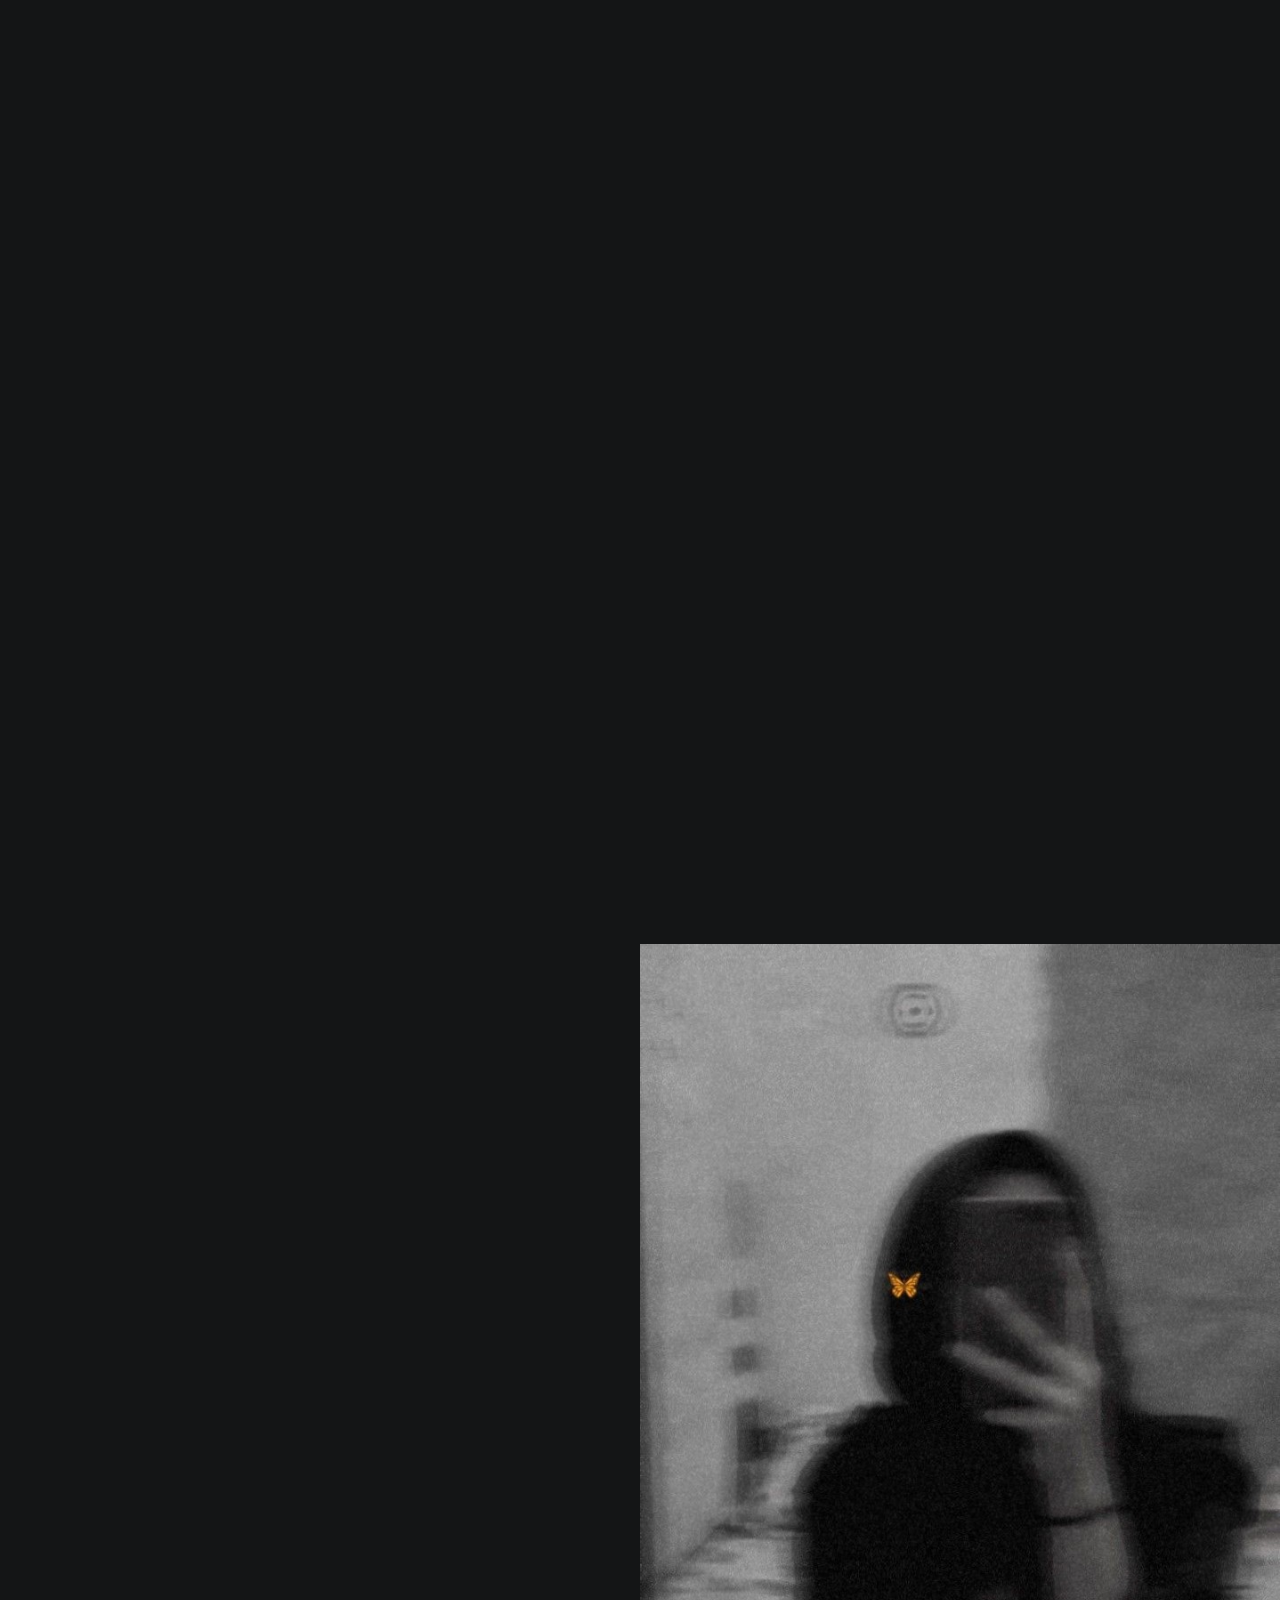
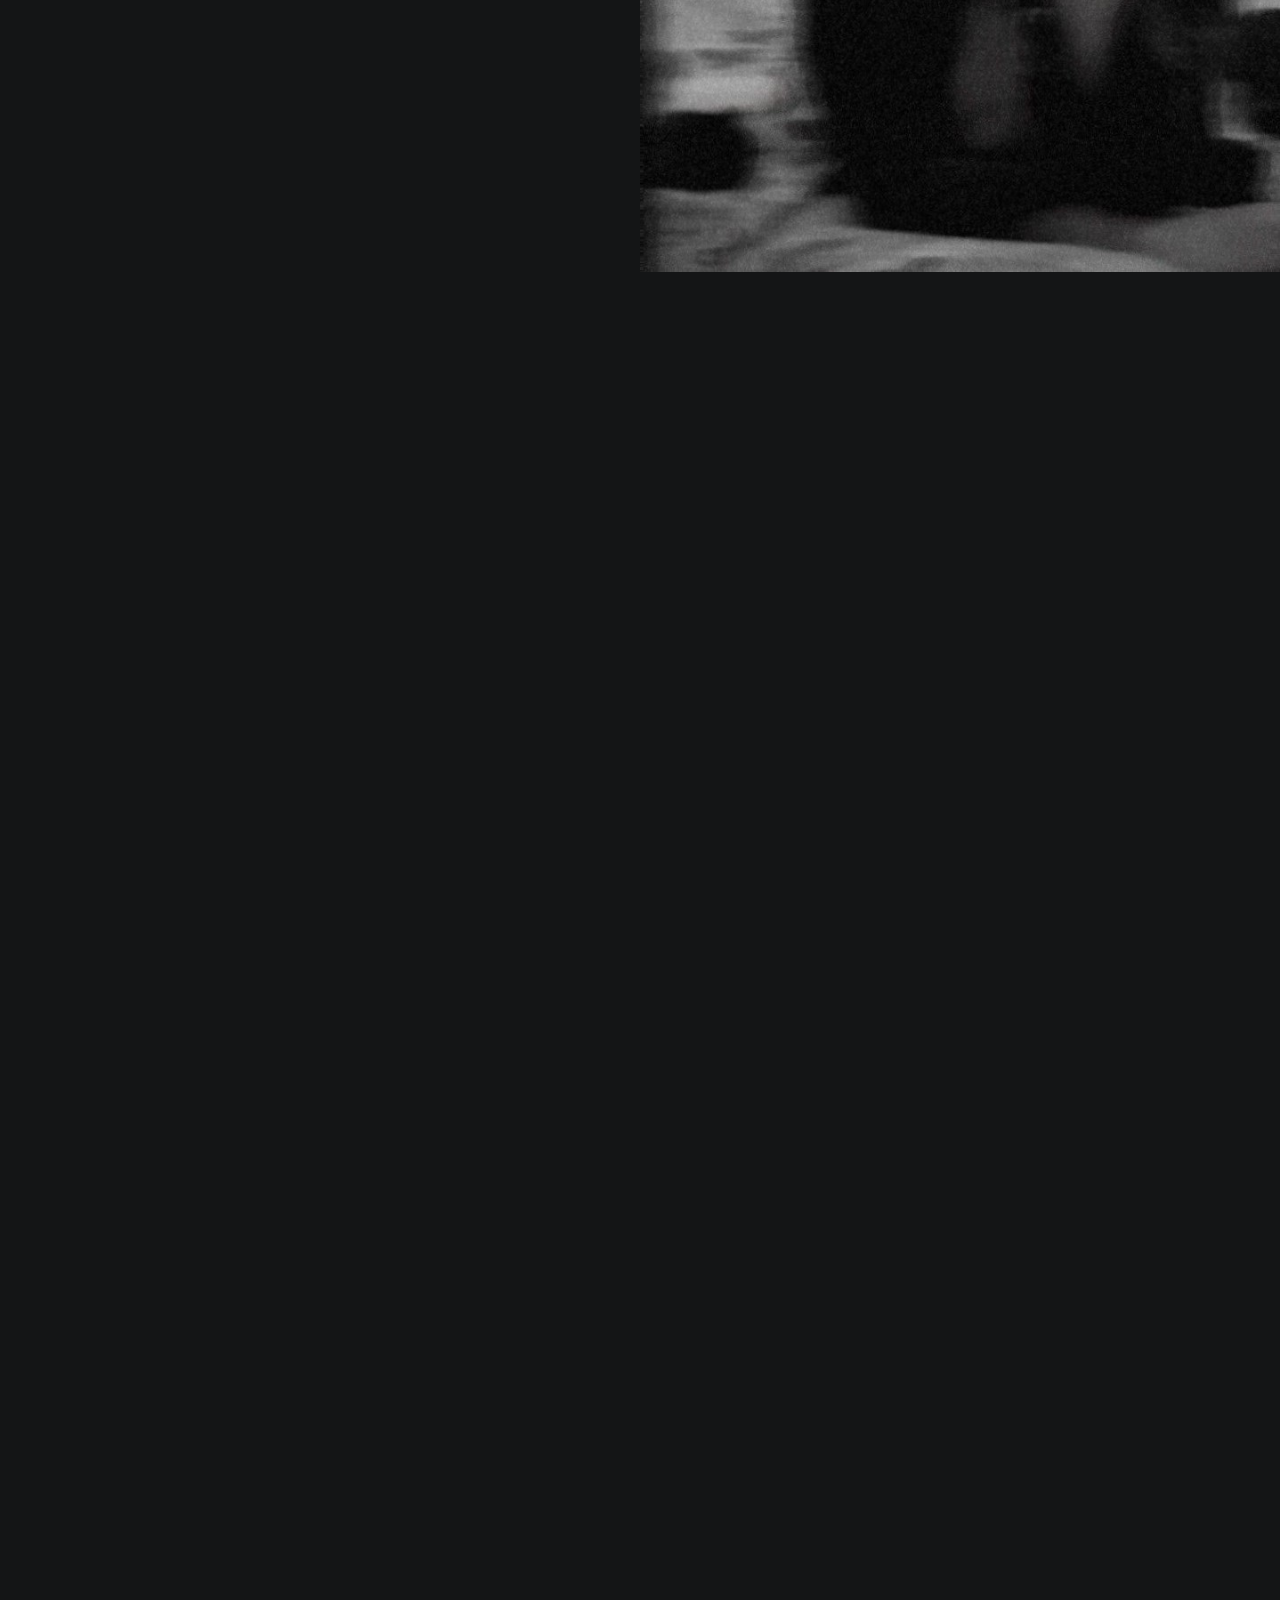
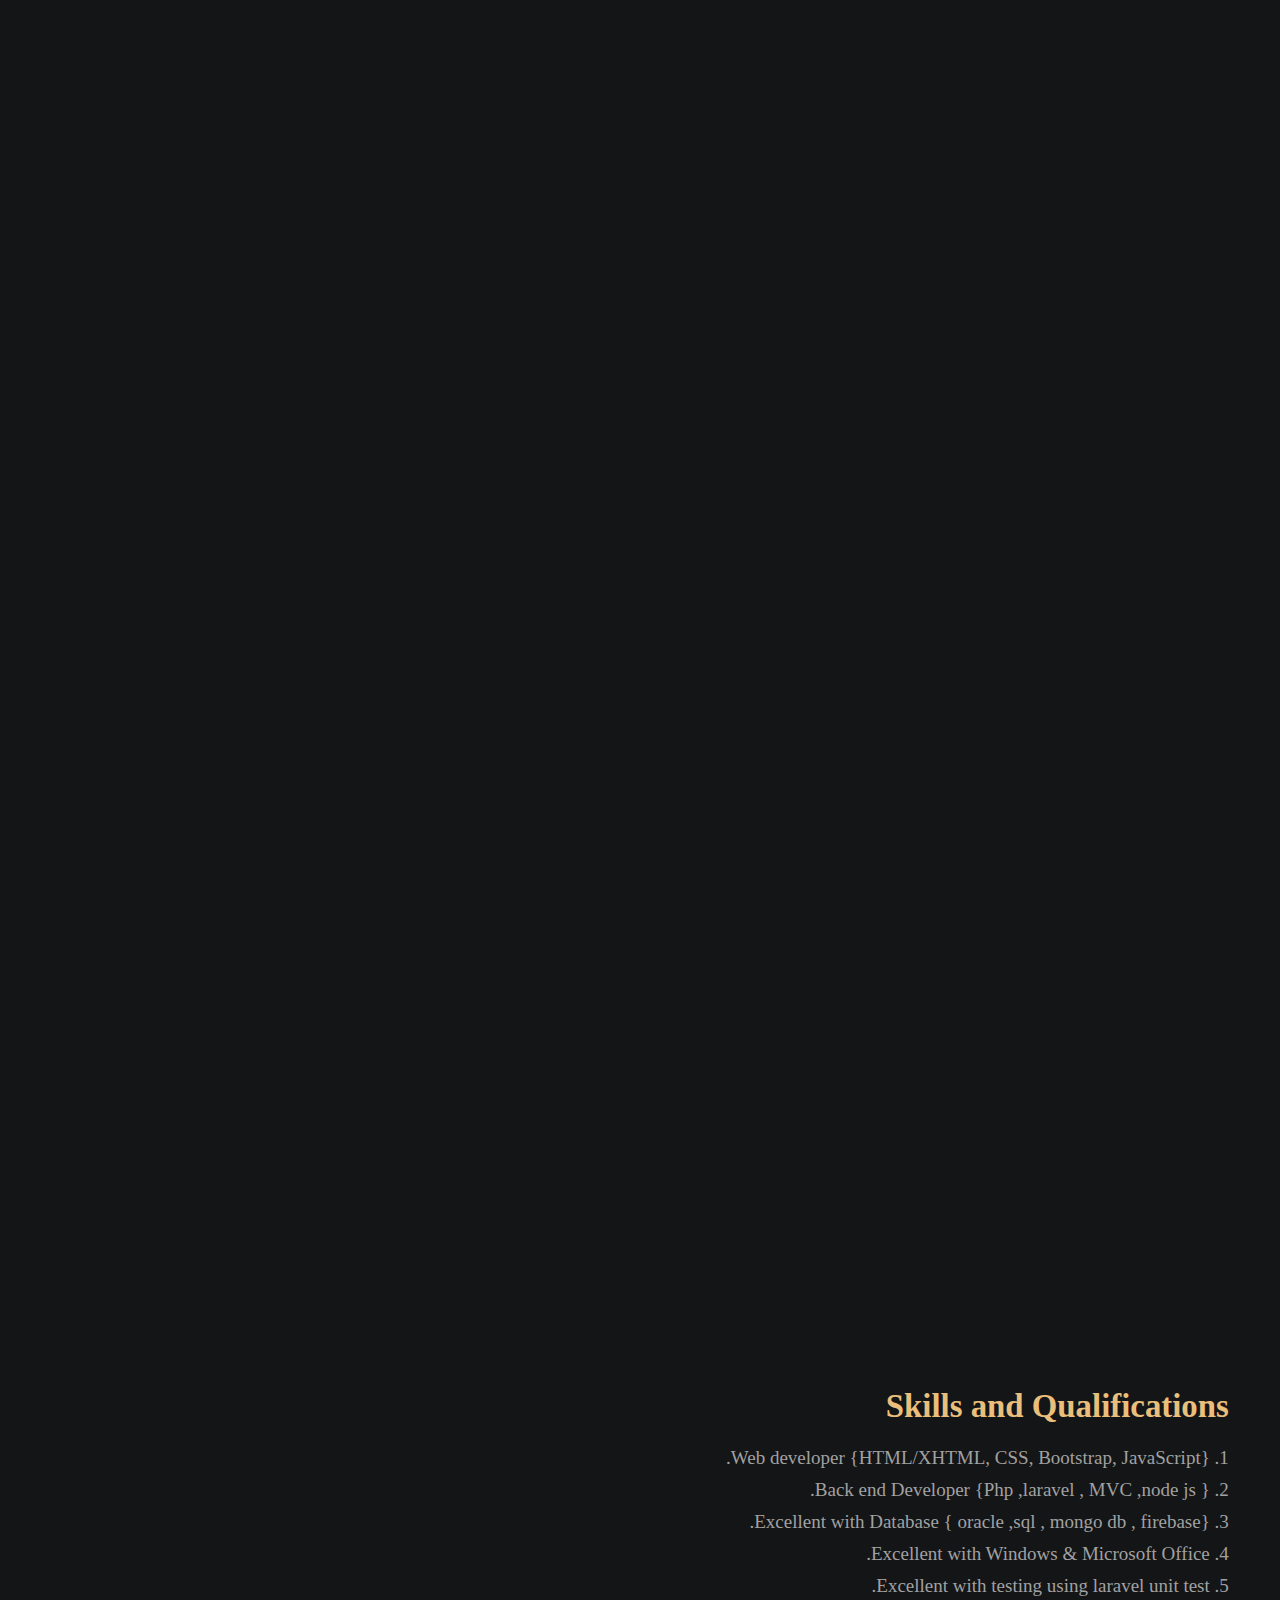
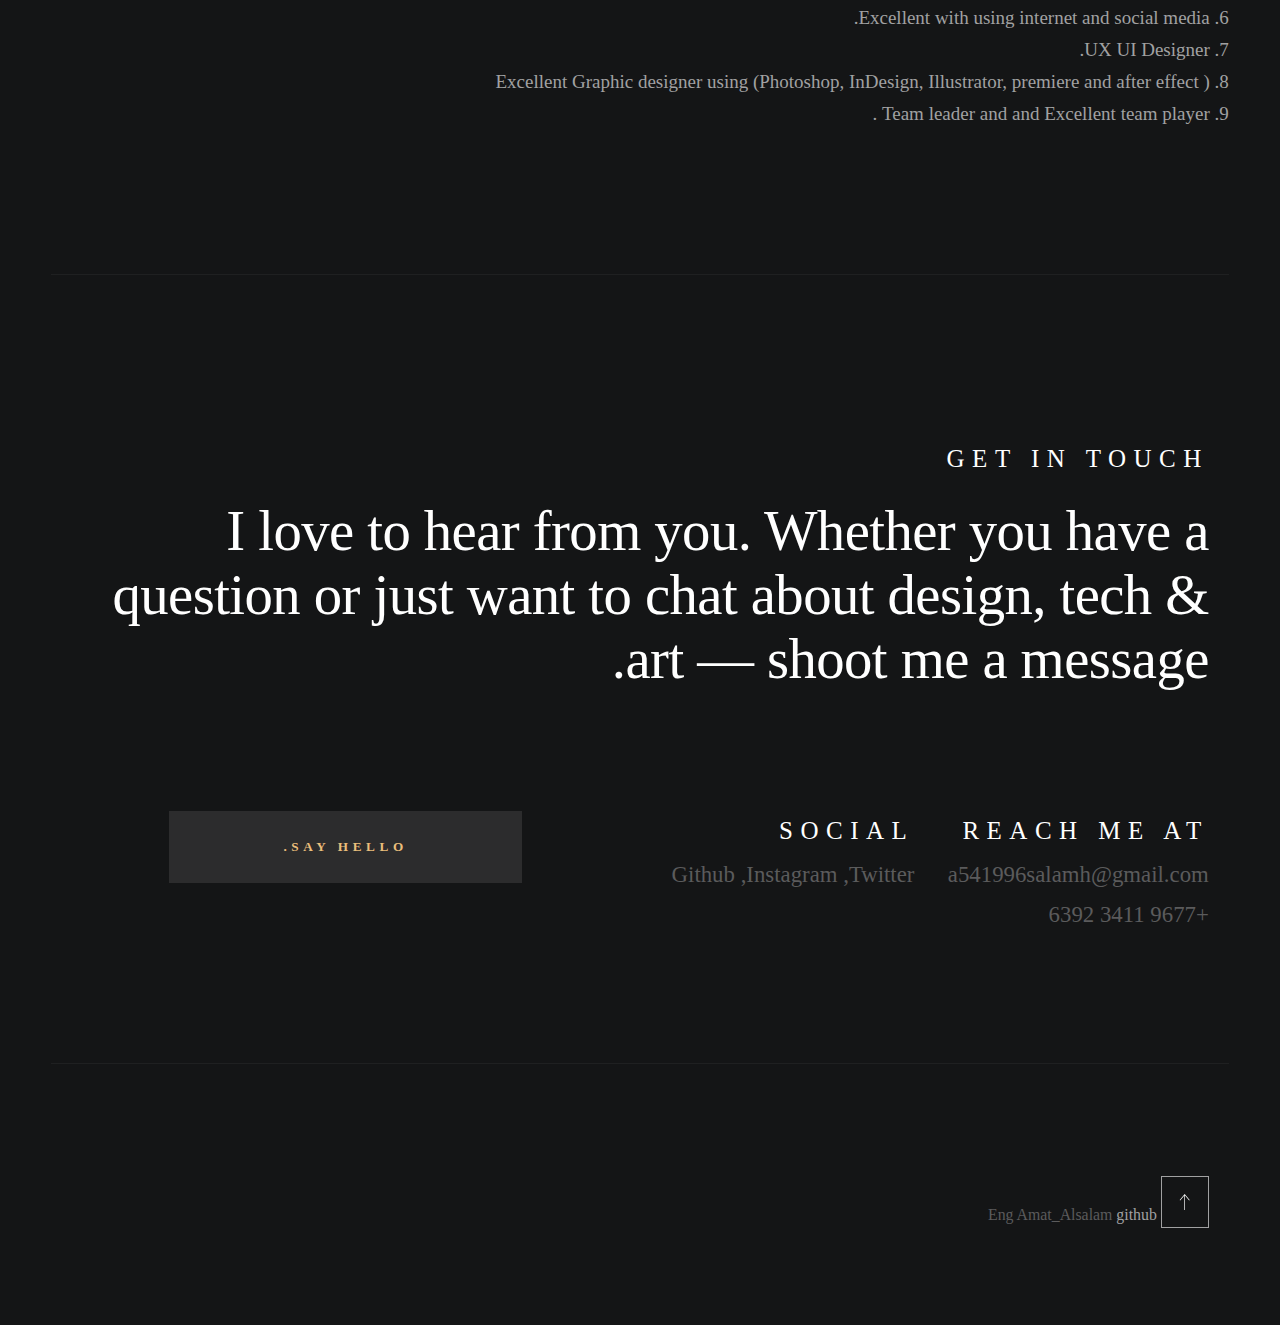
==== commit e13f64c8: "save" ====
--- a/arabic.html
+++ b/arabic.html
@@ -27,7 +27,24 @@
 </head>
 
 <body id="top">
-
+<style>
+    *
+    {
+        direction: rtl !important;
+        font-family:tajawal !important;
+
+    }
+    .text-huge-title
+    {
+        font-size:4.5rem !important;
+        line-height:6rem !important;
+    }
+    .text-pretitle
+    {
+        font-size:2.5rem !important;
+
+    }
+</style>
 
     <!-- # preloader
     ================================================== -->
@@ -55,19 +72,19 @@
         <header class="s-header">
 
             <div class="header-mobile">
-                <span class="mobile-home-link"><a href="index.html">Luther.</a></span>
+                <span class="mobile-home-link"><a href="index.html">salama.</a></span>
                 <a class="mobile-menu-toggle" href="#0"><span>Menu</span></a>
             </div>
 
             <div class="row wide main-nav-wrap">
                 <nav class="column lg-12 main-nav">
                     <ul>
-                        <li><a href="index.html" class="home-link">Luther.</a></li>
-                        <li class="current"><a href="#intro" class="smoothscroll">Intro</a></li>
-                        <li><a href="#about" class="smoothscroll">About</a></li>
-                        <li><a href="#works" class="smoothscroll">Works</a></li>
-                        <li><a href="#contact" class="smoothscroll">Say Hello</a></li>
-                        <li><a href="arabic.html" >arabic</a></li>
+                        <li><a href="index.html" class="home-link">salama.</a></li>
+                        <li class="current"><a href="#intro" class="smoothscroll">مقدمة</a></li>
+                        <li><a href="#about" class="smoothscroll">عن</a></li>
+                        <li><a href="#works" class="smoothscroll">الاعمال</a></li>
+                        <li><a href="#contact" class="smoothscroll">مرحبا</a></li>
+                        <li><a href="index.html" >الانجليزية</a></li>
                         <li><a href="#index" class="smoothscroll">Salama</a></li>
                     </ul>
                 </nav>
@@ -89,18 +106,18 @@
 
                     <div class="column">
                         <div class="text-pretitle with-line">
-                            Hello World
+                           __مرحبا جميعا 
                         </div>
 
                         <h1 class="text-huge-title" id="index">
-                            I am Amat ALsalam, <br>
-                            a A UX UI designer <br>
-                            & full-stack developer <br> 
-                           & graphic designer <br>
-                           And product person passionate<br>
-                    about creating simple yet <br>
-                     innovative experiences for
-                    users. 
+                           اسمي امة السلام مهدي <br>
+                           مصممة واجهات المستخدم <br>
+                            & مبرمجة مواقع وانظمة ويب  <br> 
+                           &  مصممة موشن جرافيك واعلانات السوشيال ميديا <br>
+                           أتطلع لمشاريع منافسة تظهر موهبتي
+
+                              مهتمة بتصميم 
+                            المواقع الاكترونية
                         </h1>
                     </div>
                    
